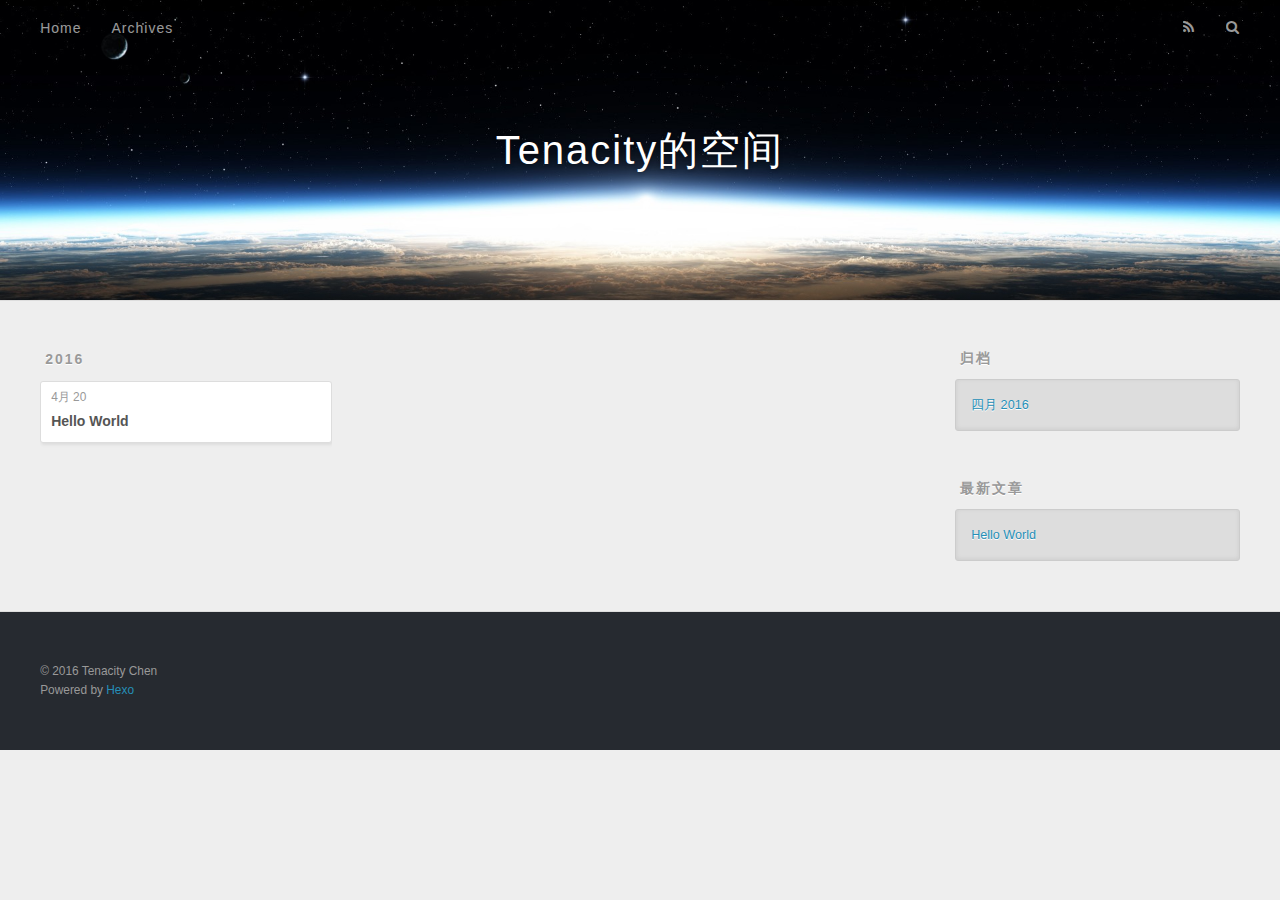
==== archives/index.html @ a47af1fb "Site updated: 2016-04-20 09:04:27" ====
<!DOCTYPE html>
<html>
<head>
  <meta charset="utf-8">
  
  <title>归档 | Tenacity的空间</title>
  <meta name="viewport" content="width=device-width, initial-scale=1, maximum-scale=1">
  <meta name="description">
<meta property="og:type" content="website">
<meta property="og:title" content="Tenacity的空间">
<meta property="og:url" content="http://yoursite.com/archives/index.html">
<meta property="og:site_name" content="Tenacity的空间">
<meta property="og:description">
<meta name="twitter:card" content="summary">
<meta name="twitter:title" content="Tenacity的空间">
<meta name="twitter:description">
  
    <link rel="alternate" href="/atom.xml" title="Tenacity的空间" type="application/atom+xml">
  
  
    <link rel="icon" href="/favicon.png">
  
  
    <link href="//fonts.googleapis.com/css?family=Source+Code+Pro" rel="stylesheet" type="text/css">
  
  <link rel="stylesheet" href="/css/style.css">
  

</head>

<body>
  <div id="container">
    <div id="wrap">
      <header id="header">
  <div id="banner"></div>
  <div id="header-outer" class="outer">
    <div id="header-title" class="inner">
      <h1 id="logo-wrap">
        <a href="/" id="logo">Tenacity的空间</a>
      </h1>
      
    </div>
    <div id="header-inner" class="inner">
      <nav id="main-nav">
        <a id="main-nav-toggle" class="nav-icon"></a>
        
          <a class="main-nav-link" href="/">Home</a>
        
          <a class="main-nav-link" href="/archives">Archives</a>
        
      </nav>
      <nav id="sub-nav">
        
          <a id="nav-rss-link" class="nav-icon" href="/atom.xml" title="RSS Feed"></a>
        
        <a id="nav-search-btn" class="nav-icon" title="搜索"></a>
      </nav>
      <div id="search-form-wrap">
        <form action="//google.com/search" method="get" accept-charset="UTF-8" class="search-form"><input type="search" name="q" results="0" class="search-form-input" placeholder="Search"><button type="submit" class="search-form-submit">&#xF002;</button><input type="hidden" name="sitesearch" value="http://yoursite.com"></form>
      </div>
    </div>
  </div>
</header>
      <div class="outer">
        <section id="main">
  
  
    
    
      
      
      <section class="archives-wrap">
        <div class="archive-year-wrap">
          <a href="/archives/2016" class="archive-year">2016</a>
        </div>
        <div class="archives">
    
    <article class="archive-article archive-type-post">
  <div class="archive-article-inner">
    <header class="archive-article-header">
      <a href="/2016/04/20/hello-world/" class="archive-article-date">
  <time datetime="2016-04-20T00:55:07.833Z" itemprop="datePublished">4月 20</time>
</a>
      
  
    <h1 itemprop="name">
      <a class="archive-article-title" href="/2016/04/20/hello-world/">Hello World</a>
    </h1>
  

    </header>
  </div>
</article>
  
  
    </div></section>
  

</section>
        
          <aside id="sidebar">
  
    

  
    

  
    
  
    
  <div class="widget-wrap">
    <h3 class="widget-title">归档</h3>
    <div class="widget">
      <ul class="archive-list"><li class="archive-list-item"><a class="archive-list-link" href="/archives/2016/04/">四月 2016</a></li></ul>
    </div>
  </div>


  
    
  <div class="widget-wrap">
    <h3 class="widget-title">最新文章</h3>
    <div class="widget">
      <ul>
        
          <li>
            <a href="/2016/04/20/hello-world/">Hello World</a>
          </li>
        
      </ul>
    </div>
  </div>

  
</aside>
        
      </div>
      <footer id="footer">
  
  <div class="outer">
    <div id="footer-info" class="inner">
      &copy; 2016 Tenacity Chen<br>
      Powered by <a href="http://hexo.io/" target="_blank">Hexo</a>
    </div>
  </div>
</footer>
    </div>
    <nav id="mobile-nav">
  
    <a href="/" class="mobile-nav-link">Home</a>
  
    <a href="/archives" class="mobile-nav-link">Archives</a>
  
</nav>
    

<script src="//ajax.googleapis.com/ajax/libs/jquery/2.0.3/jquery.min.js"></script>


  <link rel="stylesheet" href="/fancybox/jquery.fancybox.css">
  <script src="/fancybox/jquery.fancybox.pack.js"></script>


<script src="/js/script.js"></script>

  </div>
</body>
</html>
---- css/style.css ----
body {
  width: 100%;
}
body:before,
body:after {
  content: "";
  display: table;
}
body:after {
  clear: both;
}
html,
body,
div,
span,
applet,
object,
iframe,
h1,
h2,
h3,
h4,
h5,
h6,
p,
blockquote,
pre,
a,
abbr,
acronym,
address,
big,
cite,
code,
del,
dfn,
em,
img,
ins,
kbd,
q,
s,
samp,
small,
strike,
strong,
sub,
sup,
tt,
var,
dl,
dt,
dd,
ol,
ul,
li,
fieldset,
form,
label,
legend,
table,
caption,
tbody,
tfoot,
thead,
tr,
th,
td {
  margin: 0;
  padding: 0;
  border: 0;
  outline: 0;
  font-weight: inherit;
  font-style: inherit;
  font-family: inherit;
  font-size: 100%;
  vertical-align: baseline;
}
body {
  line-height: 1;
  color: #000;
  background: #fff;
}
ol,
ul {
  list-style: none;
}
table {
  border-collapse: separate;
  border-spacing: 0;
  vertical-align: middle;
}
caption,
th,
td {
  text-align: left;
  font-weight: normal;
  vertical-align: middle;
}
a img {
  border: none;
}
input,
button {
  margin: 0;
  padding: 0;
}
input::-moz-focus-inner,
button::-moz-focus-inner {
  border: 0;
  padding: 0;
}
@font-face {
  font-family: FontAwesome;
  font-style: normal;
  font-weight: normal;
  src: url("fonts/fontawesome-webfont.eot?v=#4.0.3");
  src: url("fonts/fontawesome-webfont.eot?#iefix&v=#4.0.3") format("embedded-opentype"), url("fonts/fontawesome-webfont.woff?v=#4.0.3") format("woff"), url("fonts/fontawesome-webfont.ttf?v=#4.0.3") format("truetype"), url("fonts/fontawesome-webfont.svg#fontawesomeregular?v=#4.0.3") format("svg");
}
html,
body,
#container {
  height: 100%;
}
body {
  background: #eee;
  font: 14px "Helvetica Neue", Helvetica, Arial, sans-serif;
  -webkit-text-size-adjust: 100%;
}
.outer {
  max-width: 1220px;
  margin: 0 auto;
  padding: 0 20px;
}
.outer:before,
.outer:after {
  content: "";
  display: table;
}
.outer:after {
  clear: both;
}
.inner {
  display: inline;
  float: left;
  width: 98.33333333333333%;
  margin: 0 0.833333333333333%;
}
.left,
.alignleft {
  float: left;
}
.right,
.alignright {
  float: right;
}
.clear {
  clear: both;
}
#container {
  position: relative;
}
.mobile-nav-on {
  overflow: hidden;
}
#wrap {
  height: 100%;
  width: 100%;
  position: absolute;
  top: 0;
  left: 0;
  -webkit-transition: 0.2s ease-out;
  -moz-transition: 0.2s ease-out;
  -ms-transition: 0.2s ease-out;
  transition: 0.2s ease-out;
  z-index: 1;
  background: #eee;
}
.mobile-nav-on #wrap {
  left: 280px;
}
@media screen and (min-width: 768px) {
  #main {
    display: inline;
    float: left;
    width: 73.33333333333333%;
    margin: 0 0.833333333333333%;
  }
}
.article-date,
.article-category-link,
.archive-year,
.widget-title {
  text-decoration: none;
  text-transform: uppercase;
  letter-spacing: 2px;
  color: #999;
  margin-bottom: 1em;
  margin-left: 5px;
  line-height: 1em;
  text-shadow: 0 1px #fff;
  font-weight: bold;
}
.article-inner,
.archive-article-inner {
  background: #fff;
  -webkit-box-shadow: 1px 2px 3px #ddd;
  box-shadow: 1px 2px 3px #ddd;
  border: 1px solid #ddd;
  -webkit-border-radius: 3px;
  border-radius: 3px;
}
.article-entry h1,
.widget h1 {
  font-size: 2em;
}
.article-entry h2,
.widget h2 {
  font-size: 1.5em;
}
.article-entry h3,
.widget h3 {
  font-size: 1.3em;
}
.article-entry h4,
.widget h4 {
  font-size: 1.2em;
}
.article-entry h5,
.widget h5 {
  font-size: 1em;
}
.article-entry h6,
.widget h6 {
  font-size: 1em;
  color: #999;
}
.article-entry hr,
.widget hr {
  border: 1px dashed #ddd;
}
.article-entry strong,
.widget strong {
  font-weight: bold;
}
.article-entry em,
.widget em,
.article-entry cite,
.widget cite {
  font-style: italic;
}
.article-entry sup,
.widget sup,
.article-entry sub,
.widget sub {
  font-size: 0.75em;
  line-height: 0;
  position: relative;
  vertical-align: baseline;
}
.article-entry sup,
.widget sup {
  top: -0.5em;
}
.article-entry sub,
.widget sub {
  bottom: -0.2em;
}
.article-entry small,
.widget small {
  font-size: 0.85em;
}
.article-entry acronym,
.widget acronym,
.article-entry abbr,
.widget abbr {
  border-bottom: 1px dotted;
}
.article-entry ul,
.widget ul,
.article-entry ol,
.widget ol,
.article-entry dl,
.widget dl {
  margin: 0 20px;
  line-height: 1.6em;
}
.article-entry ul ul,
.widget ul ul,
.article-entry ol ul,
.widget ol ul,
.article-entry ul ol,
.widget ul ol,
.article-entry ol ol,
.widget ol ol {
  margin-top: 0;
  margin-bottom: 0;
}
.article-entry ul,
.widget ul {
  list-style: disc;
}
.article-entry ol,
.widget ol {
  list-style: decimal;
}
.article-entry dt,
.widget dt {
  font-weight: bold;
}
#header {
  height: 300px;
  position: relative;
  border-bottom: 1px solid #ddd;
}
#header:before,
#header:after {
  content: "";
  position: absolute;
  left: 0;
  right: 0;
  height: 40px;
}
#header:before {
  top: 0;
  background: -webkit-linear-gradient(rgba(0,0,0,0.2), transparent);
  background: -moz-linear-gradient(rgba(0,0,0,0.2), transparent);
  background: -ms-linear-gradient(rgba(0,0,0,0.2), transparent);
  background: linear-gradient(rgba(0,0,0,0.2), transparent);
}
#header:after {
  bottom: 0;
  background: -webkit-linear-gradient(transparent, rgba(0,0,0,0.2));
  background: -moz-linear-gradient(transparent, rgba(0,0,0,0.2));
  background: -ms-linear-gradient(transparent, rgba(0,0,0,0.2));
  background: linear-gradient(transparent, rgba(0,0,0,0.2));
}
#header-outer {
  height: 100%;
  position: relative;
}
#header-inner {
  position: relative;
  overflow: hidden;
}
#banner {
  position: absolute;
  top: 0;
  left: 0;
  width: 100%;
  height: 100%;
  background: url("images/banner.jpg") center #000;
  -webkit-background-size: cover;
  -moz-background-size: cover;
  background-size: cover;
  z-index: -1;
}
#header-title {
  text-align: center;
  height: 40px;
  position: absolute;
  top: 50%;
  left: 0;
  margin-top: -20px;
}
#logo,
#subtitle {
  text-decoration: none;
  color: #fff;
  font-weight: 300;
  text-shadow: 0 1px 4px rgba(0,0,0,0.3);
}
#logo {
  font-size: 40px;
  line-height: 40px;
  letter-spacing: 2px;
}
#subtitle {
  font-size: 16px;
  line-height: 16px;
  letter-spacing: 1px;
}
#subtitle-wrap {
  margin-top: 16px;
}
#main-nav {
  float: left;
  margin-left: -15px;
}
.nav-icon,
.main-nav-link {
  float: left;
  color: #fff;
  opacity: 0.6;
  text-decoration: none;
  text-shadow: 0 1px rgba(0,0,0,0.2);
  -webkit-transition: opacity 0.2s;
  -moz-transition: opacity 0.2s;
  -ms-transition: opacity 0.2s;
  transition: opacity 0.2s;
  display: block;
  padding: 20px 15px;
}
.nav-icon:hover,
.main-nav-link:hover {
  opacity: 1;
}
.nav-icon {
  font-family: FontAwesome;
  text-align: center;
  font-size: 14px;
  width: 14px;
  height: 14px;
  padding: 20px 15px;
  position: relative;
  cursor: pointer;
}
.main-nav-link {
  font-weight: 300;
  letter-spacing: 1px;
}
@media screen and (max-width: 479px) {
  .main-nav-link {
    display: none;
  }
}
#main-nav-toggle {
  display: none;
}
#main-nav-toggle:before {
  content: "\f0c9";
}
@media screen and (max-width: 479px) {
  #main-nav-toggle {
    display: block;
  }
}
#sub-nav {
  float: right;
  margin-right: -15px;
}
#nav-rss-link:before {
  content: "\f09e";
}
#nav-search-btn:before {
  content: "\f002";
}
#search-form-wrap {
  position: absolute;
  top: 15px;
  width: 150px;
  height: 30px;
  right: -150px;
  opacity: 0;
  -webkit-transition: 0.2s ease-out;
  -moz-transition: 0.2s ease-out;
  -ms-transition: 0.2s ease-out;
  transition: 0.2s ease-out;
}
#search-form-wrap.on {
  opacity: 1;
  right: 0;
}
@media screen and (max-width: 479px) {
  #search-form-wrap {
    width: 100%;
    right: -100%;
  }
}
.search-form {
  position: absolute;
  top: 0;
  left: 0;
  right: 0;
  background: #fff;
  padding: 5px 15px;
  -webkit-border-radius: 15px;
  border-radius: 15px;
  -webkit-box-shadow: 0 0 10px rgba(0,0,0,0.3);
  box-shadow: 0 0 10px rgba(0,0,0,0.3);
}
.search-form-input {
  border: none;
  background: none;
  color: #555;
  width: 100%;
  font: 13px "Helvetica Neue", Helvetica, Arial, sans-serif;
  outline: none;
}
.search-form-input::-webkit-search-results-decoration,
.search-form-input::-webkit-search-cancel-button {
  -webkit-appearance: none;
}
.search-form-submit {
  position: absolute;
  top: 50%;
  right: 10px;
  margin-top: -7px;
  font: 13px FontAwesome;
  border: none;
  background: none;
  color: #bbb;
  cursor: pointer;
}
.search-form-submit:hover,
.search-form-submit:focus {
  color: #777;
}
.article {
  margin: 50px 0;
}
.article-inner {
  overflow: hidden;
}
.article-meta:before,
.article-meta:after {
  content: "";
  display: table;
}
.article-meta:after {
  clear: both;
}
.article-date {
  float: left;
}
.article-category {
  float: left;
  line-height: 1em;
  color: #ccc;
  text-shadow: 0 1px #fff;
  margin-left: 8px;
}
.article-category:before {
  content: "\2022";
}
.article-category-link {
  margin: 0 12px 1em;
}
.article-header {
  padding: 20px 20px 0;
}
.article-title {
  text-decoration: none;
  font-size: 2em;
  font-weight: bold;
  color: #555;
  line-height: 1.1em;
  -webkit-transition: color 0.2s;
  -moz-transition: color 0.2s;
  -ms-transition: color 0.2s;
  transition: color 0.2s;
}
a.article-title:hover {
  color: #258fb8;
}
.article-entry {
  color: #555;
  padding: 0 20px;
}
.article-entry:before,
.article-entry:after {
  content: "";
  display: table;
}
.article-entry:after {
  clear: both;
}
.article-entry p,
.article-entry table {
  line-height: 1.6em;
  margin: 1.6em 0;
}
.article-entry h1,
.article-entry h2,
.article-entry h3,
.article-entry h4,
.article-entry h5,
.article-entry h6 {
  font-weight: bold;
}
.article-entry h1,
.article-entry h2,
.article-entry h3,
.article-entry h4,
.article-entry h5,
.article-entry h6 {
  line-height: 1.1em;
  margin: 1.1em 0;
}
.article-entry a {
  color: #258fb8;
  text-decoration: none;
}
.article-entry a:hover {
  text-decoration: underline;
}
.article-entry ul,
.article-entry ol,
.article-entry dl {
  margin-top: 1.6em;
  margin-bottom: 1.6em;
}
.article-entry img,
.article-entry video {
  max-width: 100%;
  height: auto;
  display: block;
  margin: auto;
}
.article-entry iframe {
  border: none;
}
.article-entry table {
  width: 100%;
  border-collapse: collapse;
  border-spacing: 0;
}
.article-entry th {
  font-weight: bold;
  border-bottom: 3px solid #ddd;
  padding-bottom: 0.5em;
}
.article-entry td {
  border-bottom: 1px solid #ddd;
  padding: 10px 0;
}
.article-entry blockquote {
  font-family: Georgia, "Times New Roman", serif;
  font-size: 1.4em;
  margin: 1.6em 20px;
  text-align: center;
}
.article-entry blockquote footer {
  font-size: 14px;
  margin: 1.6em 0;
  font-family: "Helvetica Neue", Helvetica, Arial, sans-serif;
}
.article-entry blockquote footer cite:before {
  content: "—";
  padding: 0 0.5em;
}
.article-entry .pullquote {
  text-align: left;
  width: 45%;
  margin: 0;
}
.article-entry .pullquote.left {
  margin-left: 0.5em;
  margin-right: 1em;
}
.article-entry .pullquote.right {
  margin-right: 0.5em;
  margin-left: 1em;
}
.article-entry .caption {
  color: #999;
  display: block;
  font-size: 0.9em;
  margin-top: 0.5em;
  position: relative;
  text-align: center;
}
.article-entry .video-container {
  position: relative;
  padding-top: 56.25%;
  height: 0;
  overflow: hidden;
}
.article-entry .video-container iframe,
.article-entry .video-container object,
.article-entry .video-container embed {
  position: absolute;
  top: 0;
  left: 0;
  width: 100%;
  height: 100%;
  margin-top: 0;
}
.article-more-link a {
  display: inline-block;
  line-height: 1em;
  padding: 6px 15px;
  -webkit-border-radius: 15px;
  border-radius: 15px;
  background: #eee;
  color: #999;
  text-shadow: 0 1px #fff;
  text-decoration: none;
}
.article-more-link a:hover {
  background: #258fb8;
  color: #fff;
  text-decoration: none;
  text-shadow: 0 1px #1e7293;
}
.article-footer {
  font-size: 0.85em;
  line-height: 1.6em;
  border-top: 1px solid #ddd;
  padding-top: 1.6em;
  margin: 0 20px 20px;
}
.article-footer:before,
.article-footer:after {
  content: "";
  display: table;
}
.article-footer:after {
  clear: both;
}
.article-footer a {
  color: #999;
  text-decoration: none;
}
.article-footer a:hover {
  color: #555;
}
.article-tag-list-item {
  float: left;
  margin-right: 10px;
}
.article-tag-list-link:before {
  content: "#";
}
.article-comment-link {
  float: right;
}
.article-comment-link:before {
  content: "\f075";
  font-family: FontAwesome;
  padding-right: 8px;
}
.article-share-link {
  cursor: pointer;
  float: right;
  margin-left: 20px;
}
.article-share-link:before {
  content: "\f064";
  font-family: FontAwesome;
  padding-right: 6px;
}
#article-nav {
  position: relative;
}
#article-nav:before,
#article-nav:after {
  content: "";
  display: table;
}
#article-nav:after {
  clear: both;
}
@media screen and (min-width: 768px) {
  #article-nav {
    margin: 50px 0;
  }
  #article-nav:before {
    width: 8px;
    height: 8px;
    position: absolute;
    top: 50%;
    left: 50%;
    margin-top: -4px;
    margin-left: -4px;
    content: "";
    -webkit-border-radius: 50%;
    border-radius: 50%;
    background: #ddd;
    -webkit-box-shadow: 0 1px 2px #fff;
    box-shadow: 0 1px 2px #fff;
  }
}
.article-nav-link-wrap {
  text-decoration: none;
  text-shadow: 0 1px #fff;
  color: #999;
  -webkit-box-sizing: border-box;
  -moz-box-sizing: border-box;
  box-sizing: border-box;
  margin-top: 50px;
  text-align: center;
  display: block;
}
.article-nav-link-wrap:hover {
  color: #555;
}
@media screen and (min-width: 768px) {
  .article-nav-link-wrap {
    width: 50%;
    margin-top: 0;
  }
}
@media screen and (min-width: 768px) {
  #article-nav-newer {
    float: left;
    text-align: right;
    padding-right: 20px;
  }
}
@media screen and (min-width: 768px) {
  #article-nav-older {
    float: right;
    text-align: left;
    padding-left: 20px;
  }
}
.article-nav-caption {
  text-transform: uppercase;
  letter-spacing: 2px;
  color: #ddd;
  line-height: 1em;
  font-weight: bold;
}
#article-nav-newer .article-nav-caption {
  margin-right: -2px;
}
.article-nav-title {
  font-size: 0.85em;
  line-height: 1.6em;
  margin-top: 0.5em;
}
.article-share-box {
  position: absolute;
  display: none;
  background: #fff;
  -webkit-box-shadow: 1px 2px 10px rgba(0,0,0,0.2);
  box-shadow: 1px 2px 10px rgba(0,0,0,0.2);
  -webkit-border-radius: 3px;
  border-radius: 3px;
  margin-left: -145px;
  overflow: hidden;
  z-index: 1;
}
.article-share-box.on {
  display: block;
}
.article-share-input {
  width: 100%;
  background: none;
  -webkit-box-sizing: border-box;
  -moz-box-sizing: border-box;
  box-sizing: border-box;
  font: 14px "Helvetica Neue", Helvetica, Arial, sans-serif;
  padding: 0 15px;
  color: #555;
  outline: none;
  border: 1px solid #ddd;
  -webkit-border-radius: 3px 3px 0 0;
  border-radius: 3px 3px 0 0;
  height: 36px;
  line-height: 36px;
}
.article-share-links {
  background: #eee;
}
.article-share-links:before,
.article-share-links:after {
  content: "";
  display: table;
}
.article-share-links:after {
  clear: both;
}
.article-share-twitter,
.article-share-facebook,
.article-share-pinterest,
.article-share-google {
  width: 50px;
  height: 36px;
  display: block;
  float: left;
  position: relative;
  color: #999;
  text-shadow: 0 1px #fff;
}
.article-share-twitter:before,
.article-share-facebook:before,
.article-share-pinterest:before,
.article-share-google:before {
  font-size: 20px;
  font-family: FontAwesome;
  width: 20px;
  height: 20px;
  position: absolute;
  top: 50%;
  left: 50%;
  margin-top: -10px;
  margin-left: -10px;
  text-align: center;
}
.article-share-twitter:hover,
.article-share-facebook:hover,
.article-share-pinterest:hover,
.article-share-google:hover {
  color: #fff;
}
.article-share-twitter:before {
  content: "\f099";
}
.article-share-twitter:hover {
  background: #00aced;
  text-shadow: 0 1px #008abe;
}
.article-share-facebook:before {
  content: "\f09a";
}
.article-share-facebook:hover {
  background: #3b5998;
  text-shadow: 0 1px #2f477a;
}
.article-share-pinterest:before {
  content: "\f0d2";
}
.article-share-pinterest:hover {
  background: #cb2027;
  text-shadow: 0 1px #a21a1f;
}
.article-share-google:before {
  content: "\f0d5";
}
.article-share-google:hover {
  background: #dd4b39;
  text-shadow: 0 1px #be3221;
}
.article-gallery {
  background: #000;
  position: relative;
}
.article-gallery-photos {
  position: relative;
  overflow: hidden;
}
.article-gallery-img {
  display: none;
  max-width: 100%;
}
.article-gallery-img:first-child {
  display: block;
}
.article-gallery-img.loaded {
  position: absolute;
  display: block;
}
.article-gallery-img img {
  display: block;
  max-width: 100%;
  margin: 0 auto;
}
#comments {
  background: #fff;
  -webkit-box-shadow: 1px 2px 3px #ddd;
  box-shadow: 1px 2px 3px #ddd;
  padding: 20px;
  border: 1px solid #ddd;
  -webkit-border-radius: 3px;
  border-radius: 3px;
  margin: 50px 0;
}
#comments a {
  color: #258fb8;
}
.archives-wrap {
  margin: 50px 0;
}
.archives:before,
.archives:after {
  content: "";
  display: table;
}
.archives:after {
  clear: both;
}
.archive-year-wrap {
  margin-bottom: 1em;
}
.archives {
  -webkit-column-gap: 10px;
  -moz-column-gap: 10px;
  column-gap: 10px;
}
@media screen and (min-width: 480px) and (max-width: 767px) {
  .archives {
    -webkit-column-count: 2;
    -moz-column-count: 2;
    column-count: 2;
  }
}
@media screen and (min-width: 768px) {
  .archives {
    -webkit-column-count: 3;
    -moz-column-count: 3;
    column-count: 3;
  }
}
.archive-article {
  -webkit-column-break-inside: avoid;
  page-break-inside: avoid;
  overflow: hidden;
  break-inside: avoid-column;
}
.archive-article-inner {
  padding: 10px;
  margin-bottom: 15px;
}
.archive-article-title {
  text-decoration: none;
  font-weight: bold;
  color: #555;
  -webkit-transition: color 0.2s;
  -moz-transition: color 0.2s;
  -ms-transition: color 0.2s;
  transition: color 0.2s;
  line-height: 1.6em;
}
.archive-article-title:hover {
  color: #258fb8;
}
.archive-article-footer {
  margin-top: 1em;
}
.archive-article-date {
  color: #999;
  text-decoration: none;
  font-size: 0.85em;
  line-height: 1em;
  margin-bottom: 0.5em;
  display: block;
}
#page-nav {
  margin: 50px auto;
  background: #fff;
  -webkit-box-shadow: 1px 2px 3px #ddd;
  box-shadow: 1px 2px 3px #ddd;
  border: 1px solid #ddd;
  -webkit-border-radius: 3px;
  border-radius: 3px;
  text-align: center;
  color: #999;
  overflow: hidden;
}
#page-nav:before,
#page-nav:after {
  content: "";
  display: table;
}
#page-nav:after {
  clear: both;
}
#page-nav a,
#page-nav span {
  padding: 10px 20px;
  line-height: 1;
  height: 2ex;
}
#page-nav a {
  color: #999;
  text-decoration: none;
}
#page-nav a:hover {
  background: #999;
  color: #fff;
}
#page-nav .prev {
  float: left;
}
#page-nav .next {
  float: right;
}
#page-nav .page-number {
  display: inline-block;
}
@media screen and (max-width: 479px) {
  #page-nav .page-number {
    display: none;
  }
}
#page-nav .current {
  color: #555;
  font-weight: bold;
}
#page-nav .space {
  color: #ddd;
}
#footer {
  background: #262a30;
  padding: 50px 0;
  border-top: 1px solid #ddd;
  color: #999;
}
#footer a {
  color: #258fb8;
  text-decoration: none;
}
#footer a:hover {
  text-decoration: underline;
}
#footer-info {
  line-height: 1.6em;
  font-size: 0.85em;
}
.article-entry pre,
.article-entry .highlight {
  background: #2d2d2d;
  margin: 0 -20px;
  padding: 15px 20px;
  border-style: solid;
  border-color: #ddd;
  border-width: 1px 0;
  overflow: auto;
  color: #ccc;
  line-height: 22.400000000000002px;
}
.article-entry .highlight .gutter pre,
.article-entry .gist .gist-file .gist-data .line-numbers {
  color: #666;
  font-size: 0.85em;
}
.article-entry pre,
.article-entry code {
  font-family: "Source Code Pro", Consolas, Monaco, Menlo, Consolas, monospace;
}
.article-entry code {
  background: #eee;
  text-shadow: 0 1px #fff;
  padding: 0 0.3em;
}
.article-entry pre code {
  background: none;
  text-shadow: none;
  padding: 0;
}
.article-entry .highlight pre {
  border: none;
  margin: 0;
  padding: 0;
}
.article-entry .highlight table {
  margin: 0;
  width: auto;
}
.article-entry .highlight td {
  border: none;
  padding: 0;
}
.article-entry .highlight figcaption {
  font-size: 0.85em;
  color: #999;
  line-height: 1em;
  margin-bottom: 1em;
}
.article-entry .highlight figcaption:before,
.article-entry .highlight figcaption:after {
  content: "";
  display: table;
}
.article-entry .highlight figcaption:after {
  clear: both;
}
.article-entry .highlight figcaption a {
  float: right;
}
.article-entry .highlight .gutter pre {
  text-align: right;
  padding-right: 20px;
}
.article-entry .highlight .line {
  height: 22.400000000000002px;
}
.article-entry .highlight .line.marked {
  background: #515151;
}
.article-entry .gist {
  margin: 0 -20px;
  border-style: solid;
  border-color: #ddd;
  border-width: 1px 0;
  background: #2d2d2d;
  padding: 15px 20px 15px 0;
}
.article-entry .gist .gist-file {
  border: none;
  font-family: "Source Code Pro", Consolas, Monaco, Menlo, Consolas, monospace;
  margin: 0;
}
.article-entry .gist .gist-file .gist-data {
  background: none;
  border: none;
}
.article-entry .gist .gist-file .gist-data .line-numbers {
  background: none;
  border: none;
  padding: 0 20px 0 0;
}
.article-entry .gist .gist-file .gist-data .line-data {
  padding: 0 !important;
}
.article-entry .gist .gist-file .highlight {
  margin: 0;
  padding: 0;
  border: none;
}
.article-entry .gist .gist-file .gist-meta {
  background: #2d2d2d;
  color: #999;
  font: 0.85em "Helvetica Neue", Helvetica, Arial, sans-serif;
  text-shadow: 0 0;
  padding: 0;
  margin-top: 1em;
  margin-left: 20px;
}
.article-entry .gist .gist-file .gist-meta a {
  color: #258fb8;
  font-weight: normal;
}
.article-entry .gist .gist-file .gist-meta a:hover {
  text-decoration: underline;
}
pre .comment,
pre .title {
  color: #999;
}
pre .variable,
pre .attribute,
pre .tag,
pre .regexp,
pre .ruby .constant,
pre .xml .tag .title,
pre .xml .pi,
pre .xml .doctype,
pre .html .doctype,
pre .css .id,
pre .css .class,
pre .css .pseudo {
  color: #f2777a;
}
pre .number,
pre .preprocessor,
pre .built_in,
pre .literal,
pre .params,
pre .constant {
  color: #f99157;
}
pre .class,
pre .ruby .class .title,
pre .css .rules .attribute {
  color: #9c9;
}
pre .string,
pre .value,
pre .inheritance,
pre .header,
pre .ruby .symbol,
pre .xml .cdata {
  color: #9c9;
}
pre .css .hexcolor {
  color: #6cc;
}
pre .function,
pre .python .decorator,
pre .python .title,
pre .ruby .function .title,
pre .ruby .title .keyword,
pre .perl .sub,
pre .javascript .title,
pre .coffeescript .title {
  color: #69c;
}
pre .keyword,
pre .javascript .function {
  color: #c9c;
}
@media screen and (max-width: 479px) {
  #mobile-nav {
    position: absolute;
    top: 0;
    left: 0;
    width: 280px;
    height: 100%;
    background: #191919;
    border-right: 1px solid #fff;
  }
}
@media screen and (max-width: 479px) {
  .mobile-nav-link {
    display: block;
    color: #999;
    text-decoration: none;
    padding: 15px 20px;
    font-weight: bold;
  }
  .mobile-nav-link:hover {
    color: #fff;
  }
}
@media screen and (min-width: 768px) {
  #sidebar {
    display: inline;
    float: left;
    width: 23.333333333333332%;
    margin: 0 0.833333333333333%;
  }
}
.widget-wrap {
  margin: 50px 0;
}
.widget {
  color: #777;
  text-shadow: 0 1px #fff;
  background: #ddd;
  -webkit-box-shadow: 0 -1px 4px #ccc inset;
  box-shadow: 0 -1px 4px #ccc inset;
  border: 1px solid #ccc;
  padding: 15px;
  -webkit-border-radius: 3px;
  border-radius: 3px;
}
.widget a {
  color: #258fb8;
  text-decoration: none;
}
.widget a:hover {
  text-decoration: underline;
}
.widget ul ul,
.widget ol ul,
.widget dl ul,
.widget ul ol,
.widget ol ol,
.widget dl ol,
.widget ul dl,
.widget ol dl,
.widget dl dl {
  margin-left: 15px;
  list-style: disc;
}
.widget {
  line-height: 1.6em;
  word-wrap: break-word;
  font-size: 0.9em;
}
.widget ul,
.widget ol {
  list-style: none;
  margin: 0;
}
.widget ul ul,
.widget ol ul,
.widget ul ol,
.widget ol ol {
  margin: 0 20px;
}
.widget ul ul,
.widget ol ul {
  list-style: disc;
}
.widget ul ol,
.widget ol ol {
  list-style: decimal;
}
.category-list-count,
.tag-list-count,
.archive-list-count {
  padding-left: 5px;
  color: #999;
  font-size: 0.85em;
}
.category-list-count:before,
.tag-list-count:before,
.archive-list-count:before {
  content: "(";
}
.category-list-count:after,
.tag-list-count:after,
.archive-list-count:after {
  content: ")";
}
.tagcloud a {
  margin-right: 5px;
  display: inline-block;
}
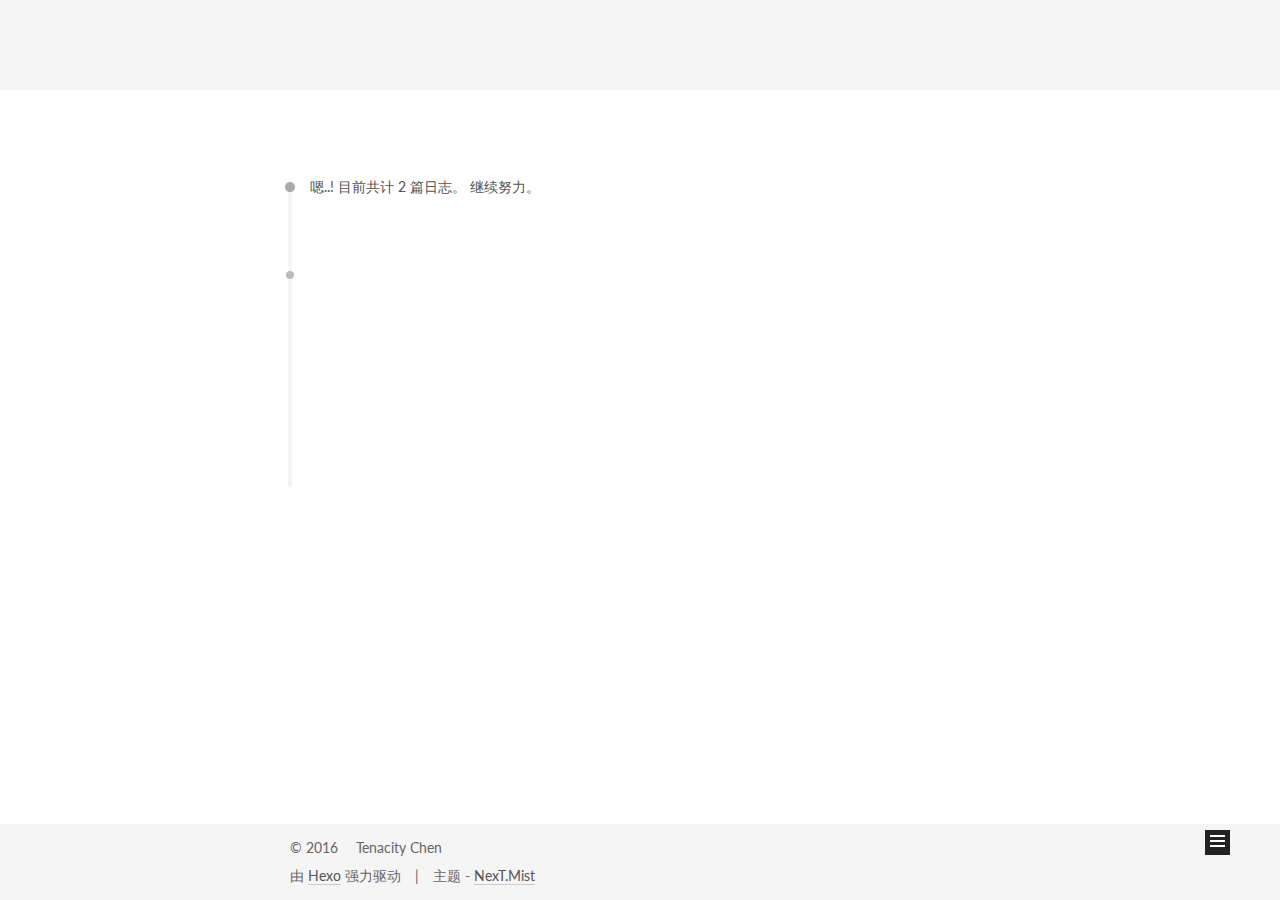
==== commit 42c342e1: "Site updated: 2016-04-20 10:31:11" ====
--- a/archives/index.html
+++ b/archives/index.html
@@ -1,11 +1,86 @@
-<!DOCTYPE html>
-<html>
+<!doctype html>
+
+
+
+  
+
+
+<html class="theme-next mist use-motion">
 <head>
-  <meta charset="utf-8">
-  
-  <title>归档 | Tenacity的空间</title>
-  <meta name="viewport" content="width=device-width, initial-scale=1, maximum-scale=1">
-  <meta name="description">
+  <meta charset="UTF-8"/>
+<meta http-equiv="X-UA-Compatible" content="IE=edge,chrome=1" />
+<meta name="viewport" content="width=device-width, initial-scale=1, maximum-scale=1"/>
+
+
+
+<meta http-equiv="Cache-Control" content="no-transform" />
+<meta http-equiv="Cache-Control" content="no-siteapp" />
+
+
+
+
+
+
+
+
+
+
+
+
+  <link href="/vendors/fancybox/source/jquery.fancybox.css?v=2.1.5" rel="stylesheet" type="text/css"/>
+
+
+
+
+  
+  
+  
+  
+
+  
+    
+    
+  
+
+  
+
+  
+
+  
+
+  
+
+  
+    
+    
+    <link href="//fonts.googleapis.com/css?family=Lato:300,300italic,400,400italic,700,700italic&subset=latin,latin-ext" rel="stylesheet" type="text/css">
+  
+
+
+
+
+<link href="/vendors/font-awesome/css/font-awesome.min.css?v=4.4.0" rel="stylesheet" type="text/css" />
+
+<link href="/css/main.css?v=5.0.1" rel="stylesheet" type="text/css" />
+
+
+  <meta name="keywords" content="Hexo, NexT" />
+
+
+
+
+
+
+
+
+  <link rel="shortcut icon" type="image/x-icon" href="/favicon.ico?v=5.0.1" />
+
+
+
+
+
+
+<meta name="description">
 <meta property="og:type" content="website">
 <meta property="og:title" content="Tenacity的空间">
 <meta property="og:url" content="http://yoursite.com/archives/index.html">
@@ -14,156 +89,407 @@
 <meta name="twitter:card" content="summary">
 <meta name="twitter:title" content="Tenacity的空间">
 <meta name="twitter:description">
-  
-    <link rel="alternate" href="/atom.xml" title="Tenacity的空间" type="application/atom+xml">
-  
-  
-    <link rel="icon" href="/favicon.png">
-  
-  
-    <link href="//fonts.googleapis.com/css?family=Source+Code+Pro" rel="stylesheet" type="text/css">
-  
-  <link rel="stylesheet" href="/css/style.css">
-  
-
+
+
+
+<script type="text/javascript" id="hexo.configuration">
+  var NexT = window.NexT || {};
+  var CONFIG = {
+    scheme: 'Mist',
+    sidebar: {"position":"left","display":"post"},
+    fancybox: true,
+    motion: true,
+    duoshuo: {
+      userId: 0,
+      author: '博主'
+    }
+  };
+</script>
+
+  <title> 归档 | Tenacity的空间 </title>
 </head>
 
-<body>
-  <div id="container">
-    <div id="wrap">
-      <header id="header">
-  <div id="banner"></div>
-  <div id="header-outer" class="outer">
-    <div id="header-title" class="inner">
-      <h1 id="logo-wrap">
-        <a href="/" id="logo">Tenacity的空间</a>
+<body itemscope itemtype="http://schema.org/WebPage" lang="zh-Hans">
+
+  
+
+
+
+
+
+
+
+
+
+
+  
+  
+    
+  
+
+  <div class="container one-collumn sidebar-position-left  page-archive  ">
+    <div class="headband"></div>
+
+    <header id="header" class="header" itemscope itemtype="http://schema.org/WPHeader">
+      <div class="header-inner"><div class="site-meta ">
+  
+
+  <div class="custom-logo-site-title">
+    <a href="/"  class="brand" rel="start">
+      <span class="logo-line-before"><i></i></span>
+      <span class="site-title">Tenacity的空间</span>
+      <span class="logo-line-after"><i></i></span>
+    </a>
+  </div>
+  <p class="site-subtitle">时刻准备着，迎接生活中随时而来的挑战。</p>
+</div>
+
+<div class="site-nav-toggle">
+  <button>
+    <span class="btn-bar"></span>
+    <span class="btn-bar"></span>
+    <span class="btn-bar"></span>
+  </button>
+</div>
+
+<nav class="site-nav">
+  
+
+  
+    <ul id="menu" class="menu">
+      
+        
+        <li class="menu-item menu-item-home">
+          <a href="/" rel="section">
+            
+              <i class="menu-item-icon fa fa-home fa-fw"></i> <br />
+            
+            首页
+          </a>
+        </li>
+      
+        
+        <li class="menu-item menu-item-archives">
+          <a href="/archives" rel="section">
+            
+              <i class="menu-item-icon fa fa-archive fa-fw"></i> <br />
+            
+            归档
+          </a>
+        </li>
+      
+        
+        <li class="menu-item menu-item-tags">
+          <a href="/tags" rel="section">
+            
+              <i class="menu-item-icon fa fa-tags fa-fw"></i> <br />
+            
+            标签
+          </a>
+        </li>
+      
+
+      
+    </ul>
+  
+
+  
+</nav>
+
+ </div>
+    </header>
+
+    <main id="main" class="main">
+      <div class="main-inner">
+        <div class="content-wrap">
+          <div id="content" class="content">
+            
+
+  <section id="posts" class="posts-collapse">
+    <span class="archive-move-on"></span>
+
+    <span class="archive-page-counter">
+      
+      
+      
+        
+      
+      嗯..! 目前共计 2 篇日志。 继续努力。
+    </span>
+
+    
+
+      
+      
+      
+
+      
+        
+        <div class="collection-title">
+          <h2 class="archive-year motion-element" id="archive-year-2016">2016</h2>
+        </div>
+      
+      
+
+      
+
+  <article class="post post-type-normal" itemscope itemtype="http://schema.org/Article">
+    <header class="post-header">
+
+      <h1 class="post-title">
+        
+            <a class="post-title-link" href="/2016/04/20/First/" itemprop="url">
+              
+                <span itemprop="name">First</span>
+              
+            </a>
+        
       </h1>
-      
-    </div>
-    <div id="header-inner" class="inner">
-      <nav id="main-nav">
-        <a id="main-nav-toggle" class="nav-icon"></a>
-        
-          <a class="main-nav-link" href="/">Home</a>
-        
-          <a class="main-nav-link" href="/archives">Archives</a>
-        
-      </nav>
-      <nav id="sub-nav">
-        
-          <a id="nav-rss-link" class="nav-icon" href="/atom.xml" title="RSS Feed"></a>
-        
-        <a id="nav-search-btn" class="nav-icon" title="搜索"></a>
-      </nav>
-      <div id="search-form-wrap">
-        <form action="//google.com/search" method="get" accept-charset="UTF-8" class="search-form"><input type="search" name="q" results="0" class="search-form-input" placeholder="Search"><button type="submit" class="search-form-submit">&#xF002;</button><input type="hidden" name="sitesearch" value="http://yoursite.com"></form>
+
+      <div class="post-meta">
+        <time class="post-time" itemprop="dateCreated"
+              datetime="2016-04-20T09:23:02+08:00"
+              content="2016-04-20" >
+          04-20
+        </time>
       </div>
+
+    </header>
+  </article>
+
+
+
+    
+
+      
+      
+      
+
+      
+      
+
+      
+
+  <article class="post post-type-normal" itemscope itemtype="http://schema.org/Article">
+    <header class="post-header">
+
+      <h1 class="post-title">
+        
+            <a class="post-title-link" href="/2016/04/20/hello-world/" itemprop="url">
+              
+                <span itemprop="name">Hello World</span>
+              
+            </a>
+        
+      </h1>
+
+      <div class="post-meta">
+        <time class="post-time" itemprop="dateCreated"
+              datetime="2016-04-20T08:55:07+08:00"
+              content="2016-04-20" >
+          04-20
+        </time>
+      </div>
+
+    </header>
+  </article>
+
+
+
+    
+
+  </section>
+
+  
+
+
+
+          </div>
+          
+
+
+          
+
+        </div>
+        
+          
+  
+  <div class="sidebar-toggle">
+    <div class="sidebar-toggle-line-wrap">
+      <span class="sidebar-toggle-line sidebar-toggle-line-first"></span>
+      <span class="sidebar-toggle-line sidebar-toggle-line-middle"></span>
+      <span class="sidebar-toggle-line sidebar-toggle-line-last"></span>
     </div>
   </div>
-</header>
-      <div class="outer">
-        <section id="main">
-  
-  
-    
-    
-      
-      
-      <section class="archives-wrap">
-        <div class="archive-year-wrap">
-          <a href="/archives/2016" class="archive-year">2016</a>
+
+  <aside id="sidebar" class="sidebar">
+    <div class="sidebar-inner">
+
+      
+
+      
+
+      <section class="site-overview sidebar-panel  sidebar-panel-active ">
+        <div class="site-author motion-element" itemprop="author" itemscope itemtype="http://schema.org/Person">
+          <img class="site-author-image" itemprop="image"
+               src="/images/default_avatar.jpg"
+               alt="Tenacity Chen" />
+          <p class="site-author-name" itemprop="name">Tenacity Chen</p>
+          <p class="site-description motion-element" itemprop="description"></p>
         </div>
-        <div class="archives">
-    
-    <article class="archive-article archive-type-post">
-  <div class="archive-article-inner">
-    <header class="archive-article-header">
-      <a href="/2016/04/20/hello-world/" class="archive-article-date">
-  <time datetime="2016-04-20T00:55:07.833Z" itemprop="datePublished">4月 20</time>
-</a>
-      
-  
-    <h1 itemprop="name">
-      <a class="archive-article-title" href="/2016/04/20/hello-world/">Hello World</a>
-    </h1>
-  
-
-    </header>
-  </div>
-</article>
-  
-  
-    </div></section>
-  
-
-</section>
-        
-          <aside id="sidebar">
-  
-    
-
-  
-    
-
-  
-    
-  
-    
-  <div class="widget-wrap">
-    <h3 class="widget-title">归档</h3>
-    <div class="widget">
-      <ul class="archive-list"><li class="archive-list-item"><a class="archive-list-link" href="/archives/2016/04/">四月 2016</a></li></ul>
+        <nav class="site-state motion-element">
+          <div class="site-state-item site-state-posts">
+            <a href="/archives">
+              <span class="site-state-item-count">2</span>
+              <span class="site-state-item-name">日志</span>
+            </a>
+          </div>
+
+          
+
+          
+
+        </nav>
+
+        
+
+        <div class="links-of-author motion-element">
+          
+        </div>
+
+        
+        
+
+        
+        
+
+      </section>
+
+      
+
+    </div>
+  </aside>
+
+
+        
+      </div>
+    </main>
+
+    <footer id="footer" class="footer">
+      <div class="footer-inner">
+        <div class="copyright" >
+  
+  &copy; 
+  <span itemprop="copyrightYear">2016</span>
+  <span class="with-love">
+    <i class="fa fa-heart"></i>
+  </span>
+  <span class="author" itemprop="copyrightHolder">Tenacity Chen</span>
+</div>
+
+<div class="powered-by">
+  由 <a class="theme-link" href="http://hexo.io">Hexo</a> 强力驱动
+</div>
+
+<div class="theme-info">
+  主题 -
+  <a class="theme-link" href="https://github.com/iissnan/hexo-theme-next">
+    NexT.Mist
+  </a>
+</div>
+
+        
+
+        
+      </div>
+    </footer>
+
+    <div class="back-to-top">
+      <i class="fa fa-arrow-up"></i>
     </div>
   </div>
 
-
-  
-    
-  <div class="widget-wrap">
-    <h3 class="widget-title">最新文章</h3>
-    <div class="widget">
-      <ul>
-        
-          <li>
-            <a href="/2016/04/20/hello-world/">Hello World</a>
-          </li>
-        
-      </ul>
-    </div>
-  </div>
-
-  
-</aside>
-        
-      </div>
-      <footer id="footer">
-  
-  <div class="outer">
-    <div id="footer-info" class="inner">
-      &copy; 2016 Tenacity Chen<br>
-      Powered by <a href="http://hexo.io/" target="_blank">Hexo</a>
-    </div>
-  </div>
-</footer>
-    </div>
-    <nav id="mobile-nav">
-  
-    <a href="/" class="mobile-nav-link">Home</a>
-  
-    <a href="/archives" class="mobile-nav-link">Archives</a>
-  
-</nav>
-    
-
-<script src="//ajax.googleapis.com/ajax/libs/jquery/2.0.3/jquery.min.js"></script>
-
-
-  <link rel="stylesheet" href="/fancybox/jquery.fancybox.css">
-  <script src="/fancybox/jquery.fancybox.pack.js"></script>
-
-
-<script src="/js/script.js"></script>
-
-  </div>
+  
+
+<script type="text/javascript">
+  if (Object.prototype.toString.call(window.Promise) !== '[object Function]') {
+    window.Promise = null;
+  }
+</script>
+
+
+
+
+
+
+
+
+
+  
+
+
+
+  
+  <script type="text/javascript" src="/vendors/jquery/index.js?v=2.1.3"></script>
+
+  
+  <script type="text/javascript" src="/vendors/fastclick/lib/fastclick.min.js?v=1.0.6"></script>
+
+  
+  <script type="text/javascript" src="/vendors/jquery_lazyload/jquery.lazyload.js?v=1.9.7"></script>
+
+  
+  <script type="text/javascript" src="/vendors/velocity/velocity.min.js?v=1.2.1"></script>
+
+  
+  <script type="text/javascript" src="/vendors/velocity/velocity.ui.min.js?v=1.2.1"></script>
+
+  
+  <script type="text/javascript" src="/vendors/fancybox/source/jquery.fancybox.pack.js?v=2.1.5"></script>
+
+
+  
+
+
+  <script type="text/javascript" src="/js/src/utils.js?v=5.0.1"></script>
+
+  <script type="text/javascript" src="/js/src/motion.js?v=5.0.1"></script>
+
+
+
+  
+  
+
+  
+  
+    <script type="text/javascript" id="motion.page.archive">
+      $('.archive-year').velocity('transition.slideLeftIn');
+    </script>
+  
+
+
+  
+
+
+  <script type="text/javascript" src="/js/src/bootstrap.js?v=5.0.1"></script>
+
+
+
+  
+
+
+
+  
+
+
+
+  
+  
+  
+
+  
+
+  
+
 </body>
-</html>+</html>
--- a/css/main.css
+++ b/css/main.css
@@ -0,0 +1,2410 @@
+/* normalize.css v3.0.2 | MIT License | git.io/normalize */
+html {
+  font-family: sans-serif; /* 1 */
+  -ms-text-size-adjust: 100%; /* 2 */
+  -webkit-text-size-adjust: 100%; /* 2 */
+}
+body {
+  margin: 0;
+}
+article,
+aside,
+details,
+figcaption,
+figure,
+footer,
+header,
+hgroup,
+main,
+menu,
+nav,
+section,
+summary {
+  display: block;
+}
+audio,
+canvas,
+progress,
+video {
+  display: inline-block; /* 1 */
+  vertical-align: baseline; /* 2 */
+}
+audio:not([controls]) {
+  display: none;
+  height: 0;
+}
+[hidden],
+template {
+  display: none;
+}
+a {
+  background-color: transparent;
+}
+a:active,
+a:hover {
+  outline: 0;
+}
+abbr[title] {
+  border-bottom: 1px dotted;
+}
+b,
+strong {
+  font-weight: bold;
+}
+dfn {
+  font-style: italic;
+}
+h1 {
+  font-size: 2em;
+  margin: 0.67em 0;
+}
+mark {
+  background: #ff0;
+  color: #000;
+}
+small {
+  font-size: 80%;
+}
+sub,
+sup {
+  font-size: 75%;
+  line-height: 0;
+  position: relative;
+  vertical-align: baseline;
+}
+sup {
+  top: -0.5em;
+}
+sub {
+  bottom: -0.25em;
+}
+img {
+  border: 0;
+}
+svg:not(:root) {
+  overflow: hidden;
+}
+figure {
+  margin: 1em 40px;
+}
+hr {
+  -moz-box-sizing: content-box;
+  box-sizing: content-box;
+  height: 0;
+}
+pre {
+  overflow: auto;
+}
+code,
+kbd,
+pre,
+samp {
+  font-family: monospace, monospace;
+  font-size: 1em;
+}
+button,
+input,
+optgroup,
+select,
+textarea {
+  color: inherit; /* 1 */
+  font: inherit; /* 2 */
+  margin: 0; /* 3 */
+}
+button {
+  overflow: visible;
+}
+button,
+select {
+  text-transform: none;
+}
+button,
+html input[type="button"],
+input[type="reset"],
+input[type="submit"] {
+  -webkit-appearance: button; /* 2 */
+  cursor: pointer; /* 3 */
+}
+button[disabled],
+html input[disabled] {
+  cursor: default;
+}
+button::-moz-focus-inner,
+input::-moz-focus-inner {
+  border: 0;
+  padding: 0;
+}
+input {
+  line-height: normal;
+}
+input[type="checkbox"],
+input[type="radio"] {
+  box-sizing: border-box; /* 1 */
+  padding: 0; /* 2 */
+}
+input[type="number"]::-webkit-inner-spin-button,
+input[type="number"]::-webkit-outer-spin-button {
+  height: auto;
+}
+input[type="search"] {
+  -webkit-appearance: textfield; /* 1 */
+  -moz-box-sizing: content-box;
+  -webkit-box-sizing: content-box; /* 2 */
+  box-sizing: content-box;
+}
+input[type="search"]::-webkit-search-cancel-button,
+input[type="search"]::-webkit-search-decoration {
+  -webkit-appearance: none;
+}
+fieldset {
+  border: 1px solid #c0c0c0;
+  margin: 0 2px;
+  padding: 0.35em 0.625em 0.75em;
+}
+legend {
+  border: 0; /* 1 */
+  padding: 0; /* 2 */
+}
+textarea {
+  overflow: auto;
+}
+optgroup {
+  font-weight: bold;
+}
+table {
+  border-collapse: collapse;
+  border-spacing: 0;
+}
+td,
+th {
+  padding: 0;
+}
+::selection {
+  background: #262a30;
+  color: #fff;
+}
+body {
+  position: relative;
+  font-family: 'Lato', "PingFang SC", "Microsoft YaHei", sans-serif;
+  font-size: 14px;
+  line-height: 2;
+  color: #555;
+  background: #fff;
+}
+@media (max-width: 767px) {
+  body {
+    padding-right: 0 !important;
+  }
+}
+@media (min-width: 768px) and (max-width: 991px) {
+  body {
+    padding-right: 0 !important;
+  }
+}
+@media (min-width: 1600px) {
+  body {
+    font-size: 16px;
+  }
+}
+h1,
+h2,
+h3,
+h4,
+h5,
+h6 {
+  margin: 0;
+  padding: 0;
+  font-weight: bold;
+  line-height: 1.5;
+  font-family: 'Lato', "PingFang SC", "Microsoft YaHei", sans-serif;
+}
+h2,
+h3,
+h4,
+h5,
+h6 {
+  margin: 20px 0 15px;
+}
+h1 {
+  font-size: 24px;
+}
+@media (max-width: 767px) {
+  h1 {
+    font-size: 20px;
+  }
+}
+h2 {
+  font-size: 22px;
+}
+@media (max-width: 767px) {
+  h2 {
+    font-size: 18px;
+  }
+}
+h3 {
+  font-size: 20px;
+}
+@media (max-width: 767px) {
+  h3 {
+    font-size: 16px;
+  }
+}
+h4 {
+  font-size: 18px;
+}
+@media (max-width: 767px) {
+  h4 {
+    font-size: 14px;
+  }
+}
+h5 {
+  font-size: 16px;
+}
+@media (max-width: 767px) {
+  h5 {
+    font-size: 12px;
+  }
+}
+h6 {
+  font-size: 14px;
+}
+@media (max-width: 767px) {
+  h6 {
+    font-size: 10px;
+  }
+}
+p {
+  margin: 0 0 25px 0;
+}
+a {
+  color: #555;
+  text-decoration: none;
+  border-bottom: 1px solid #999;
+  word-wrap: break-word;
+}
+a:hover {
+  color: #222;
+  border-bottom-color: #222;
+}
+ul {
+  list-style: none;
+}
+blockquote {
+  margin: 0;
+  padding: 0;
+}
+img {
+  display: block;
+  margin: auto;
+  max-width: 100%;
+  height: auto;
+}
+hr {
+  margin: 40px 0;
+  height: 3px;
+  border: none;
+  background-color: #ddd;
+  background-image: repeating-linear-gradient(-45deg, #fff, #fff 4px, transparent 4px, transparent 8px);
+}
+blockquote {
+  padding: 0 15px;
+  color: #666;
+  border-left: 4px solid #ddd;
+}
+blockquote cite::before {
+  content: "-";
+  padding: 0 5px;
+}
+dt {
+  font-weight: 700;
+}
+dd {
+  margin: 0;
+  padding: 0;
+}
+.text-left {
+  text-align: left;
+}
+.text-center {
+  text-align: center;
+}
+.text-right {
+  text-align: right;
+}
+.text-justify {
+  text-align: justify;
+}
+.text-nowrap {
+  white-space: nowrap;
+}
+.text-lowercase {
+  text-transform: lowercase;
+}
+.text-uppercase {
+  text-transform: uppercase;
+}
+.text-capitalize {
+  text-transform: capitalize;
+}
+.center-block {
+  display: block;
+  margin-left: auto;
+  margin-right: auto;
+}
+.clearfix:before,
+.clearfix:after {
+  content: " ";
+  display: table;
+}
+.clearfix:after {
+  clear: both;
+}
+.pullquote {
+  width: 45%;
+}
+.pullquote.left {
+  float: left;
+  margin-left: 5px;
+  margin-right: 10px;
+}
+.pullquote.right {
+  float: right;
+  margin-left: 10px;
+  margin-right: 5px;
+}
+.highlight table,
+.gist table {
+  width: auto;
+}
+.highlight table td,
+.gist table td {
+  border: none;
+}
+.highlight a,
+.gist a {
+  color: #222 !important;
+  text-decoration: none !important;
+}
+.affix.affix.affix {
+  position: fixed;
+}
+.translation {
+  margin-top: -20px;
+  font-size: 14px;
+  color: #999;
+}
+.scrollbar-measure {
+  width: 100px;
+  height: 100px;
+  overflow: scroll;
+  position: absolute;
+  top: -9999px;
+}
+.use-motion .motion-element {
+  opacity: 0;
+}
+#local-search-input {
+  padding: 3px;
+  border: none;
+  text-indent: 14px;
+  border-radius: 0;
+  width: 140px;
+  outline: none;
+  border-bottom: 1px solid #999;
+  background: inherit;
+  opacity: 0.5;
+}
+#local-search-input:focus {
+  opacity: 1;
+}
+.search-icon {
+  position: absolute;
+  top: 9px;
+}
+table {
+  margin: 20px 0;
+  width: 100%;
+  border-collapse: collapse;
+  border-spacing: 0;
+  border: 1px solid #ddd;
+  font-size: 14px;
+  table-layout: fixed;
+  word-wrap: break-word;
+}
+table>tbody>tr:nth-of-type(odd) {
+  background-color: #f9f9f9;
+}
+table>tbody>tr:hover {
+  background-color: #f5f5f5;
+}
+caption,
+th,
+td {
+  padding: 8px;
+  text-align: left;
+  vertical-align: middle;
+  font-weight: normal;
+}
+th,
+td {
+  border-bottom: 3px solid #ddd;
+  border-right: 1px solid #eee;
+}
+th {
+  padding-bottom: 10px;
+  font-weight: 700;
+}
+td {
+  border-bottom-width: 1px;
+}
+html,
+body {
+  height: 100%;
+}
+.container {
+  position: relative;
+  min-height: 100%;
+}
+.header-inner {
+  margin: 0 auto;
+  padding: 100px 0 70px;
+  width: 700px;
+}
+@media (min-width: 1600px) {
+  .container .header-inner {
+    width: 900px;
+  }
+}
+.main {
+  padding-bottom: 150px;
+}
+.main-inner {
+  margin: 0 auto;
+  width: 700px;
+}
+@media (min-width: 1600px) {
+  .container .main-inner {
+    width: 900px;
+  }
+}
+.footer {
+  position: absolute;
+  left: 0;
+  bottom: 0;
+  width: 100%;
+  min-height: 50px;
+}
+.footer-inner {
+  box-sizing: border-box;
+  margin: 20px auto;
+  width: 700px;
+}
+@media (min-width: 1600px) {
+  .container .footer-inner {
+    width: 900px;
+  }
+}
+pre,
+.highlight {
+  overflow: auto;
+  margin: 20px 0;
+  padding: 15px;
+  font-size: 13px;
+  color: #4d4d4c;
+  background: #f7f7f7;
+  line-height: 1.6;
+}
+pre,
+code {
+  font-family: consolas, Menlo, "PingFang SC", "Microsoft YaHei", monospace;
+}
+code {
+  padding: 2px 4px;
+  word-break: break-all;
+  color: #555;
+  background: #eee;
+  border-radius: 4px;
+  font-size: 13px;
+}
+pre code {
+  padding: 0;
+  color: #4d4d4c;
+  background: none;
+  text-shadow: none;
+}
+.highlight pre {
+  border: none;
+  margin: 0;
+  padding: 1px;
+}
+.highlight table {
+  margin: 0;
+  width: auto;
+  border: none;
+}
+.highlight td {
+  border: none;
+  padding: 0;
+}
+.highlight figcaption {
+  font-size: 0.85em;
+  color: #8e908c;
+  line-height: 1em;
+  margin-bottom: 1em;
+}
+.highlight figcaption:before,
+.highlight figcaption:after {
+  content: " ";
+  display: table;
+}
+.highlight figcaption:after {
+  clear: both;
+}
+.highlight figcaption a {
+  float: right;
+}
+.highlight .gutter pre {
+  color: #666;
+  text-align: right;
+  padding-right: 20px;
+}
+.highlight .line {
+  height: 20px;
+}
+pre .comment {
+  color: #8e908c;
+}
+pre .variable,
+pre .attribute,
+pre .tag,
+pre .regexp,
+pre .ruby .constant,
+pre .xml .tag .title,
+pre .xml .pi,
+pre .xml .doctype,
+pre .html .doctype,
+pre .css .id,
+pre .css .class,
+pre .css .pseudo {
+  color: #c82829;
+}
+pre .number,
+pre .preprocessor,
+pre .built_in,
+pre .literal,
+pre .params,
+pre .constant,
+pre .command {
+  color: #f5871f;
+}
+pre .ruby .class .title,
+pre .css .rules .attribute,
+pre .string,
+pre .value,
+pre .inheritance,
+pre .header,
+pre .ruby .symbol,
+pre .xml .cdata,
+pre .special,
+pre .number,
+pre .formula {
+  color: #718c00;
+}
+pre .title,
+pre .css .hexcolor {
+  color: #3e999f;
+}
+pre .function,
+pre .python .decorator,
+pre .python .title,
+pre .ruby .function .title,
+pre .ruby .title .keyword,
+pre .perl .sub,
+pre .javascript .title,
+pre .coffeescript .title {
+  color: #4271ae;
+}
+pre .keyword,
+pre .javascript .function {
+  color: #8959a8;
+}
+.full-image.full-image.full-image {
+  border: none;
+  max-width: 100%;
+  width: auto;
+  margin: 20px auto;
+}
+@media (min-width: 992px) {
+  .full-image.full-image.full-image {
+    max-width: none;
+    width: 126%;
+    margin: 0 -13%;
+  }
+}
+.blockquote-center,
+.page-home .post-type-quote blockquote,
+.page-post-detail .post-type-quote blockquote {
+  position: relative;
+  margin: 40px 0;
+  padding: 0;
+  border-left: none;
+  text-align: center;
+}
+.blockquote-center::before,
+.page-home .post-type-quote blockquote::before,
+.page-post-detail .post-type-quote blockquote::before,
+.blockquote-center::after,
+.page-home .post-type-quote blockquote::after,
+.page-post-detail .post-type-quote blockquote::after {
+  position: absolute;
+  content: ' ';
+  display: block;
+  width: 100%;
+  height: 24px;
+  opacity: 0.2;
+  background-repeat: no-repeat;
+  background-position: 0 -6px;
+  background-size: 22px 22px;
+}
+.blockquote-center::before,
+.page-home .post-type-quote blockquote::before,
+.page-post-detail .post-type-quote blockquote::before {
+  top: -20px;
+  background-image: url("../images/quote-l.svg");
+  border-top: 1px solid #ccc;
+}
+.blockquote-center::after,
+.page-home .post-type-quote blockquote::after,
+.page-post-detail .post-type-quote blockquote::after {
+  bottom: -20px;
+  background-image: url("../images/quote-r.svg");
+  border-bottom: 1px solid #ccc;
+  background-position: 100% 8px;
+}
+.blockquote-center p,
+.page-home .post-type-quote blockquote p,
+.page-post-detail .post-type-quote blockquote p,
+.blockquote-center div,
+.page-home .post-type-quote blockquote div,
+.page-post-detail .post-type-quote blockquote div {
+  text-align: center;
+}
+.post .post-body .group-picture img {
+  box-sizing: border-box;
+  padding: 0 3px;
+  border: none;
+}
+.post .group-picture-row {
+  overflow: hidden;
+  margin-top: 6px;
+}
+.post .group-picture-row:first-child {
+  margin-top: 0;
+}
+.post .group-picture-column {
+  float: left;
+}
+.page-post-detail .post-body .group-picture-column {
+  float: none;
+  margin-top: 10px;
+  width: auto !important;
+}
+.page-post-detail .post-body .group-picture-column img {
+  margin: 0 auto;
+}
+.page-archive .group-picture-container {
+  overflow: hidden;
+}
+.page-archive .group-picture-row {
+  float: left;
+}
+.page-archive .group-picture-row:first-child {
+  margin-top: 6px;
+}
+.page-archive .group-picture-column {
+  max-width: 150px;
+  max-height: 150px;
+}
+.btn {
+  display: inline-block;
+  padding: 0 20px;
+  font-size: 14px;
+  color: #fff;
+  background: #222;
+  border: 2px solid #222;
+  text-decoration: none;
+  border-radius: 0;
+  transition-property: background-color;
+  transition-duration: 0.2s;
+  transition-timing-function: ease-in-out;
+  transition-delay: 0s;
+}
+.btn:hover,
+.post-more-link .btn:hover {
+  border-color: #222;
+  color: #222;
+  background: #fff;
+}
+.btn-bar {
+  display: block;
+  width: 22px;
+  height: 2px;
+  background: #555;
+  border-radius: 1px;
+}
+.btn-bar+.btn-bar {
+  margin-top: 4px;
+}
+.pagination {
+  margin: 120px 0 40px;
+  text-align: center;
+  border-top: 1px solid #eee;
+}
+.page-number-basic,
+.pagination .prev,
+.pagination .next,
+.pagination .page-number,
+.pagination .space {
+  display: inline-block;
+  position: relative;
+  top: -1px;
+  margin: 0 10px;
+  padding: 0 10px;
+  line-height: 30px;
+}
+@media (max-width: 767px) {
+  .page-number-basic,
+  .pagination .prev,
+  .pagination .next,
+  .pagination .page-number,
+  .pagination .space {
+    margin: 0 5px;
+  }
+}
+.pagination .prev,
+.pagination .next,
+.pagination .page-number {
+  border-bottom: 0;
+  border-top: 1px solid #eee;
+  transition-property: border-color;
+  transition-duration: 0.2s;
+  transition-timing-function: ease-in-out;
+  transition-delay: 0s;
+}
+.pagination .prev:hover,
+.pagination .next:hover,
+.pagination .page-number:hover {
+  border-top-color: #222;
+}
+.pagination .space {
+  padding: 0;
+  margin: 0;
+}
+.pagination .prev {
+  margin-left: 0;
+}
+.pagination .next {
+  margin-right: 0;
+}
+.pagination .page-number.current {
+  color: #fff;
+  background: #ccc;
+  border-top-color: #ccc;
+}
+@media (max-width: 767px) {
+  .pagination {
+    border-top: none;
+  }
+  .pagination .prev,
+  .pagination .next,
+  .pagination .page-number {
+    margin-bottom: 10px;
+    border-top: 0;
+    border-bottom: 1px solid #eee;
+  }
+  .pagination .prev:hover,
+  .pagination .next:hover,
+  .pagination .page-number:hover {
+    border-bottom-color: #222;
+  }
+}
+.comments {
+  margin: 60px 20px 0;
+}
+.tag-cloud {
+  text-align: center;
+}
+.tag-cloud a {
+  display: inline-block;
+  margin: 10px;
+}
+.back-to-top {
+  box-sizing: border-box;
+  position: fixed;
+  bottom: -100px;
+  right: 50px;
+  z-index: 1050;
+  padding: 0 6px;
+  width: 25px;
+  background: #222;
+  font-size: 12px;
+  opacity: 1;
+  color: #fff;
+  cursor: pointer;
+  text-align: center;
+  -webkit-transform: translateZ(0);
+  transition-property: bottom;
+  transition-duration: 0.2s;
+  transition-timing-function: ease-in-out;
+  transition-delay: 0s;
+}
+@media (max-width: 767px) {
+  .back-to-top {
+    display: none;
+  }
+}
+@media (min-width: 768px) and (max-width: 991px) {
+  .back-to-top {
+    display: none;
+  }
+}
+.back-to-top.back-to-top-on {
+  bottom: 19px;
+}
+.header {
+  background: #fff;
+}
+.header-inner {
+  position: relative;
+}
+.headband {
+  height: 3px;
+  background: #222;
+}
+.site-meta {
+  margin: 0;
+  text-align: left;
+}
+@media (max-width: 767px) {
+  .site-meta {
+    text-align: center;
+  }
+}
+.brand {
+  position: relative;
+  display: inline-block;
+  padding: 0 40px;
+  color: #222;
+  background: #222;
+  border-bottom: none;
+}
+.brand:hover {
+  color: #222;
+}
+.logo {
+  display: inline-block;
+  margin-right: 5px;
+  line-height: 36px;
+  vertical-align: top;
+}
+.site-title {
+  display: inline-block;
+  vertical-align: top;
+  line-height: 36px;
+  font-size: 20px;
+  font-weight: normal;
+  font-family: 'Lato', "PingFang SC", "Microsoft YaHei", sans-serif;
+}
+.site-subtitle {
+  margin-top: 10px;
+  font-size: 13px;
+  color: #999;
+}
+.use-motion .brand {
+  opacity: 0;
+}
+.use-motion .logo,
+.use-motion .site-title,
+.use-motion .site-subtitle {
+  opacity: 0;
+  position: relative;
+  top: -10px;
+}
+.site-nav-toggle {
+  display: none;
+  position: absolute;
+  top: 10px;
+  left: 10px;
+}
+@media (max-width: 767px) {
+  .site-nav-toggle {
+    display: block;
+  }
+}
+.site-nav-toggle button {
+  margin-top: 2px;
+  padding: 9px 10px;
+  background: transparent;
+  border: none;
+}
+@media (max-width: 767px) {
+  .site-nav {
+    display: none;
+    margin: 0 -10px;
+    padding: 0 10px;
+    clear: both;
+    border-top: 1px solid #ddd;
+  }
+}
+@media (min-width: 768px) and (max-width: 991px) {
+  .site-nav {
+    display: block !important;
+  }
+}
+@media (min-width: 992px) {
+  .site-nav {
+    display: block !important;
+  }
+}
+.menu {
+  margin-top: 20px;
+  padding-left: 0;
+  text-align: center;
+}
+.menu .menu-item {
+  display: inline-block;
+  margin: 0 10px;
+}
+@media screen and (max-width: 767px) {
+  .menu .menu-item {
+    margin-top: 10px;
+  }
+}
+.menu .menu-item a {
+  display: block;
+  font-size: 13px;
+  text-transform: capitalize;
+  line-height: inherit;
+  border-bottom: 1px solid transparent;
+  transition-property: border-color;
+  transition-duration: 0.2s;
+  transition-timing-function: ease-in-out;
+  transition-delay: 0s;
+}
+.menu .menu-item a:hover {
+  border-bottom-color: #222;
+}
+.menu .menu-item .fa {
+  margin-right: 5px;
+}
+.use-motion .menu-item {
+  opacity: 0;
+}
+.post-body {
+  font-family: 'Lato', "PingFang SC", "Microsoft YaHei", sans-serif;
+}
+@media (max-width: 767px) {
+  .post-body {
+    word-break: break-all;
+  }
+}
+.post-body .fancybox img {
+  display: block !important;
+  margin: 0 auto;
+  cursor: pointer;
+  cursor: zoom-in;
+  cursor: -webkit-zoom-in;
+}
+.post-body .image-caption,
+.post-body .figure .caption {
+  margin: 10px auto 15px;
+  text-align: center;
+  font-size: 14px;
+  color: #999;
+  font-weight: bold;
+  line-height: 1;
+}
+.post-sticky-flag {
+  display: inline-block;
+  font-size: 16px;
+  -ms-transform: rotate(30deg);
+  transform: rotate(30deg);
+}
+.posts-expand {
+  padding-top: 40px;
+}
+@media (max-width: 767px) {
+  .posts-expand {
+    margin: 0 20px;
+  }
+  .post-body pre,
+  .post-body .highlight {
+    padding: 10px;
+  }
+  .post-body pre .gutter pre,
+  .post-body .highlight .gutter pre {
+    padding-right: 10px;
+  }
+}
+@media (min-width: 992px) {
+  .posts-expand .post-body {
+    text-align: justify;
+  }
+}
+.posts-expand .post-body h2,
+.posts-expand .post-body h3,
+.posts-expand .post-body h4,
+.posts-expand .post-body h5,
+.posts-expand .post-body h6 {
+  padding-top: 10px;
+}
+.posts-expand .post-body h2 .header-anchor,
+.posts-expand .post-body h3 .header-anchor,
+.posts-expand .post-body h4 .header-anchor,
+.posts-expand .post-body h5 .header-anchor,
+.posts-expand .post-body h6 .header-anchor {
+  float: right;
+  margin-left: 10px;
+  color: #ccc;
+  border-bottom-style: none;
+  visibility: hidden;
+}
+.posts-expand .post-body h2 .header-anchor:hover,
+.posts-expand .post-body h3 .header-anchor:hover,
+.posts-expand .post-body h4 .header-anchor:hover,
+.posts-expand .post-body h5 .header-anchor:hover,
+.posts-expand .post-body h6 .header-anchor:hover {
+  color: inherit;
+}
+.posts-expand .post-body h2:hover .header-anchor,
+.posts-expand .post-body h3:hover .header-anchor,
+.posts-expand .post-body h4:hover .header-anchor,
+.posts-expand .post-body h5:hover .header-anchor,
+.posts-expand .post-body h6:hover .header-anchor {
+  visibility: visible;
+}
+.posts-expand .post-body ul li {
+  list-style: circle;
+}
+.posts-expand .post-body img {
+  box-sizing: border-box;
+  margin: auto;
+  padding: 3px;
+  border: 1px solid #ddd;
+}
+.posts-expand .fancybox img {
+  margin: 0 auto;
+}
+@media (max-width: 767px) {
+  .posts-collapse {
+    margin: 0 20px;
+  }
+  .posts-collapse .post-title,
+  .posts-collapse .post-meta {
+    display: block;
+    width: auto;
+    text-align: left;
+  }
+}
+.posts-collapse {
+  position: relative;
+  z-index: 1010;
+  margin-left: 0;
+}
+.posts-collapse::after {
+  content: " ";
+  position: absolute;
+  top: 20px;
+  left: 0;
+  margin-left: -2px;
+  width: 4px;
+  height: 100%;
+  background: #f5f5f5;
+  z-index: -1;
+}
+@media (max-width: 767px) {
+  .posts-collapse {
+    margin: 0 20px;
+  }
+}
+.posts-collapse .collection-title {
+  position: relative;
+  margin: 60px 0;
+}
+.posts-collapse .collection-title h2 {
+  margin-left: 20px;
+}
+.posts-collapse .collection-title small {
+  color: #bbb;
+}
+.posts-collapse .collection-title::before {
+  content: " ";
+  position: absolute;
+  left: 0;
+  top: 50%;
+  margin-left: -4px;
+  margin-top: -4px;
+  width: 8px;
+  height: 8px;
+  background: #bbb;
+  border-radius: 50%;
+}
+.posts-collapse .post {
+  margin: 30px 0;
+}
+.posts-collapse .post-header {
+  position: relative;
+  transition-duration: 0.2s;
+  transition-timing-function: ease-in-out;
+  transition-delay: 0s;
+  transition-property: border;
+  border-bottom: 1px dashed #ccc;
+}
+.posts-collapse .post-header::before {
+  content: " ";
+  position: absolute;
+  left: 0;
+  top: 12px;
+  width: 6px;
+  height: 6px;
+  margin-left: -4px;
+  background: #bbb;
+  border-radius: 50%;
+  border: 1px solid #fff;
+  transition-duration: 0.2s;
+  transition-timing-function: ease-in-out;
+  transition-delay: 0s;
+  transition-property: background;
+}
+.posts-collapse .post-header:hover {
+  border-bottom-color: #666;
+}
+.posts-collapse .post-header:hover::before {
+  background: #222;
+}
+.posts-collapse .post-meta {
+  position: absolute;
+  font-size: 12px;
+  left: 20px;
+  top: 5px;
+}
+.posts-collapse .post-comments-count {
+  display: none;
+}
+.posts-collapse .post-title {
+  margin-left: 60px;
+  font-size: 16px;
+  font-weight: normal;
+  line-height: inherit;
+}
+.posts-collapse .post-title::after {
+  margin-left: 3px;
+  opacity: 0.6;
+}
+.posts-collapse .post-title a {
+  color: #666;
+  border-bottom: none;
+}
+.page-home .post-type-quote .post-header,
+.page-post-detail .post-type-quote .post-header,
+.page-home .post-type-quote .post-tags,
+.page-post-detail .post-type-quote .post-tags {
+  display: none;
+}
+.posts-expand .post-title {
+  font-size: 26px;
+  text-align: center;
+  word-break: break-word;
+}
+@media (max-width: 767px) {
+  .posts-expand .post-title {
+    font-size: 22px;
+  }
+}
+.posts-expand .post-title-link {
+  display: inline-block;
+  position: relative;
+  color: #555;
+  border-bottom: none;
+  line-height: 1.2;
+  vertical-align: top;
+}
+.posts-expand .post-title-link::before {
+  content: "";
+  position: absolute;
+  width: 100%;
+  height: 2px;
+  bottom: 0;
+  left: 0;
+  background-color: #000;
+  visibility: hidden;
+  transform: scaleX(0);
+  transition-duration: 0.2s;
+  transition-timing-function: ease-in-out;
+  transition-delay: 0s;
+}
+.posts-expand .post-title-link:hover::before {
+  visibility: visible;
+  transform: scaleX(1);
+}
+.posts-expand .post-title-link .fa {
+  font-size: 16px;
+}
+.posts-expand .post-meta {
+  margin: 3px 0 60px 0;
+  color: #999;
+  font-family: 'Lato', "PingFang SC", "Microsoft YaHei", sans-serif;
+  font-size: 12px;
+  text-align: center;
+}
+.posts-expand .post-meta .post-category-list {
+  display: inline-block;
+  margin: 0;
+  padding: 3px;
+}
+.posts-expand .post-meta .post-category-list-link {
+  color: #999;
+}
+.post-meta-item-icon {
+  display: none;
+  margin-right: 3px;
+}
+@media (min-width: 768px) and (max-width: 991px) {
+  .post-meta-item-icon {
+    display: inline-block;
+  }
+}
+@media (max-width: 767px) {
+  .post-meta-item-icon {
+    display: inline-block;
+  }
+}
+@media (min-width: 768px) and (max-width: 991px) {
+  .post-meta-item-text {
+    display: none;
+  }
+}
+@media (max-width: 767px) {
+  .post-meta-item-text {
+    display: none;
+  }
+}
+@media (max-width: 767px) {
+  .posts-expand .post-comments-count {
+    display: none;
+  }
+}
+.post-more-link {
+  margin-top: 50px;
+}
+.post-more-link .btn {
+  color: #555;
+  font-size: 14px;
+  background: transparent;
+  border-radius: 0;
+  line-height: 2;
+}
+.posts-expand .post-tags {
+  margin-top: 40px;
+  text-align: center;
+}
+.posts-expand .post-tags a {
+  display: inline-block;
+  margin-right: 10px;
+  font-size: 13px;
+}
+.post-nav {
+  overflow: hidden;
+  margin-top: 60px;
+  padding: 10px;
+  white-space: nowrap;
+  border-top: 1px solid #eee;
+}
+.post-nav-item {
+  display: inline-block;
+  width: 50%;
+  white-space: normal;
+}
+.post-nav-item a {
+  position: relative;
+  display: inline-block;
+  line-height: 25px;
+  font-size: 14px;
+  color: #555;
+  border-bottom: none;
+}
+.post-nav-item a:hover {
+  color: #222;
+  border-bottom: none;
+}
+.post-nav-item a:active {
+  top: 2px;
+}
+.post-nav-item a i {
+  font-size: 12px;
+}
+.post-nav-prev {
+  text-align: right;
+}
+.posts-expand .post-eof {
+  display: block;
+  margin: 80px auto 60px;
+  width: 8%;
+  height: 1px;
+  background: #ccc;
+  text-align: center;
+}
+.post:last-child .post-eof.post-eof.post-eof {
+  display: none;
+}
+.post-gallery {
+  display: table;
+  table-layout: fixed;
+  width: 100%;
+  border-collapse: separate;
+}
+.post-gallery-row {
+  display: table-row;
+}
+.post-gallery .post-gallery-img {
+  display: table-cell;
+  text-align: center;
+  vertical-align: middle;
+  border: none;
+}
+.post-gallery .post-gallery-img img {
+  max-width: 100%;
+  max-height: 100%;
+  border: none;
+}
+.fancybox-close,
+.fancybox-close:hover {
+  border: none;
+}
+.sidebar {
+  position: fixed;
+  right: 0;
+  top: 0;
+  bottom: 0;
+  width: 0;
+  z-index: 1040;
+  box-shadow: inset 0 2px 6px #000;
+  background: #222;
+  -webkit-transform: translateZ(0);
+}
+.sidebar a {
+  color: #999;
+  border-bottom-color: #555;
+}
+.sidebar a:hover {
+  color: #eee;
+}
+@media (min-width: 768px) and (max-width: 991px) {
+  .sidebar {
+    display: none !important;
+  }
+}
+@media (max-width: 767px) {
+  .sidebar {
+    display: none !important;
+  }
+}
+.sidebar-inner {
+  position: relative;
+  padding: 20px 10px;
+  color: #999;
+  text-align: center;
+}
+.sidebar-toggle {
+  position: fixed;
+  right: 50px;
+  bottom: 45px;
+  width: 15px;
+  height: 15px;
+  padding: 5px;
+  background: #222;
+  line-height: 0;
+  z-index: 1050;
+  cursor: pointer;
+  -webkit-transform: translateZ(0);
+}
+@media (min-width: 768px) and (max-width: 991px) {
+  .sidebar-toggle {
+    display: none;
+  }
+}
+@media (max-width: 767px) {
+  .sidebar-toggle {
+    display: none;
+  }
+}
+.sidebar-toggle-line {
+  position: relative;
+  display: inline-block;
+  vertical-align: top;
+  height: 2px;
+  width: 100%;
+  background: #fff;
+  margin-top: 3px;
+}
+.sidebar-toggle-line:first-child {
+  margin-top: 0;
+}
+.site-author-image {
+  display: block;
+  margin: 0 auto;
+  max-width: 96px;
+  height: auto;
+  border: 2px solid #333;
+  padding: 2px;
+}
+.site-author-name {
+  margin: 5px 0 0;
+  color: #f5f5f5;
+}
+.site-description {
+  margin-top: 5px;
+  font-size: 14px;
+  color: #555;
+}
+.site-state {
+  overflow: hidden;
+  line-height: 1.4;
+  white-space: nowrap;
+}
+.site-state-item {
+  display: inline-block;
+  padding: 0 15px;
+  border-left: 1px solid #333;
+}
+.site-state-item:first-child {
+  border-left: none;
+}
+.site-state-item a {
+  border-bottom: none;
+}
+.site-state-item-count {
+  display: block;
+  text-align: center;
+  color: inherit;
+  font-weight: 600;
+  font-size: 18px;
+}
+.site-state-item-name {
+  font-size: 13px;
+  color: inherit;
+}
+.feed-link {
+  margin-top: 20px;
+}
+.feed-link a {
+  display: inline-block;
+  padding: 0 15px;
+  color: #fc6423;
+  border: 1px solid #fc6423;
+  border-radius: 4px;
+}
+.feed-link a i {
+  color: #fc6423;
+  font-size: 14px;
+}
+.feed-link a:hover {
+  color: #fff;
+  background: #fc6423;
+}
+.feed-link a:hover i {
+  color: #fff;
+}
+.links-of-author {
+  margin-top: 20px;
+}
+.links-of-author a {
+  display: inline-block;
+  vertical-align: middle;
+  margin-right: 10px;
+  margin-bottom: 10px;
+  border-bottom-color: #555;
+  font-size: 13px;
+}
+.links-of-author a:before {
+  display: inline-block;
+  vertical-align: middle;
+  margin-right: 3px;
+  content: " ";
+  width: 4px;
+  height: 4px;
+  border-radius: 50%;
+  background: #c891f7;
+}
+.links-of-blogroll {
+  font-size: 13px;
+}
+.links-of-blogroll-title {
+  margin-top: 20px;
+  font-size: 14px;
+  font-weight: 600;
+}
+.links-of-blogroll-list {
+  margin: 0;
+  padding: 0;
+}
+.links-of-blogroll-item {
+  padding: 2px 10px;
+}
+.sidebar-nav {
+  margin: 0 0 20px;
+  padding-left: 0;
+}
+.sidebar-nav li {
+  display: inline-block;
+  cursor: pointer;
+  border-bottom: 1px solid transparent;
+  font-size: 14px;
+  color: #555;
+}
+.sidebar-nav li:hover {
+  color: #f5f5f5;
+}
+.page-post-detail .sidebar-nav-toc {
+  padding: 0 5px;
+}
+.page-post-detail .sidebar-nav-overview {
+  margin-left: 10px;
+}
+.sidebar-nav .sidebar-nav-active {
+  color: #87daff;
+  border-bottom-color: #87daff;
+}
+.sidebar-nav .sidebar-nav-active:hover {
+  color: #87daff;
+}
+.sidebar-panel {
+  display: none;
+}
+.sidebar-panel-active {
+  display: block;
+}
+.post-toc-empty {
+  font-size: 14px;
+  color: #666;
+}
+.post-toc-wrap {
+  overflow: hidden;
+}
+.post-toc {
+  overflow: auto;
+}
+.post-toc ol {
+  margin: 0;
+  padding: 0 2px 5px 10px;
+  text-align: left;
+  list-style: none;
+  font-size: 14px;
+}
+.post-toc ol > ol {
+  padding-left: 0;
+}
+.post-toc ol a {
+  transition-duration: 0.2s;
+  transition-timing-function: ease-in-out;
+  transition-delay: 0s;
+  transition-property: all;
+  color: #999;
+  border-bottom-color: #555;
+}
+.post-toc ol a:hover {
+  color: #ccc;
+  border-bottom-color: #ccc;
+}
+.post-toc .nav-item {
+  overflow: hidden;
+  text-overflow: ellipsis;
+  white-space: nowrap;
+  line-height: 1.8;
+}
+.post-toc .nav .nav-child {
+  display: none;
+}
+.post-toc .nav .active > .nav-child {
+  display: block;
+}
+.post-toc .nav .active-current > .nav-child {
+  display: block;
+}
+.post-toc .nav .active-current > .nav-child > .nav-item {
+  display: block;
+}
+.post-toc .nav .active > a {
+  color: #87daff;
+  border-bottom-color: #87daff;
+}
+.post-toc .nav .active-current > a {
+  color: #87daff;
+}
+.post-toc .nav .active-current > a:hover {
+  color: #87daff;
+}
+.footer {
+  font-size: 14px;
+  color: #999;
+}
+.footer img {
+  border: none;
+}
+.footer-inner {
+  text-align: center;
+}
+.with-love {
+  display: inline-block;
+  margin: 0 5px;
+}
+.powered-by,
+.theme-info {
+  display: inline-block;
+}
+.powered-by {
+  margin-right: 10px;
+}
+.powered-by::after {
+  content: "|";
+  padding-left: 10px;
+}
+.cc-license {
+  margin-top: 10px;
+  text-align: center;
+}
+.cc-license .cc-opacity {
+  opacity: 0.7;
+  border-bottom: none;
+}
+.cc-license .cc-opacity:hover {
+  opacity: 0.9;
+}
+.cc-license img {
+  display: inline-block;
+}
+.theme-next #ds-thread #ds-reset {
+  color: #555;
+}
+.theme-next #ds-thread #ds-reset .ds-replybox {
+  margin-bottom: 30px;
+}
+.theme-next #ds-thread #ds-reset .ds-replybox .ds-avatar,
+.theme-next #ds-reset .ds-avatar img {
+  box-shadow: none;
+}
+.theme-next #ds-thread #ds-reset .ds-textarea-wrapper {
+  border-color: #c7d4e1;
+  background: none;
+  border-top-right-radius: 3px;
+  border-top-left-radius: 3px;
+}
+.theme-next #ds-thread #ds-reset .ds-textarea-wrapper textarea {
+  height: 60px;
+}
+.theme-next #ds-reset .ds-rounded-top {
+  border-radius: 0;
+}
+.theme-next #ds-thread #ds-reset .ds-post-toolbar {
+  box-sizing: border-box;
+  border: 1px solid #c7d4e1;
+  background: #f6f8fa;
+}
+.theme-next #ds-thread #ds-reset .ds-post-options {
+  height: 40px;
+  border: none;
+  background: none;
+}
+.theme-next #ds-thread #ds-reset .ds-toolbar-buttons {
+  top: 11px;
+}
+.theme-next #ds-thread #ds-reset .ds-sync {
+  top: 5px;
+}
+.theme-next #ds-thread #ds-reset .ds-post-button {
+  top: 4px;
+  right: 5px;
+  width: 90px;
+  height: 30px;
+  border: 1px solid #c5ced7;
+  border-radius: 3px;
+  background-image: linear-gradient(#fbfbfc, #f5f7f9);
+  color: #60676d;
+}
+.theme-next #ds-thread #ds-reset .ds-post-button:hover {
+  background-position: 0 -30px;
+  color: #60676d;
+}
+.theme-next #ds-thread #ds-reset .ds-comments-info {
+  padding: 10px 0;
+}
+.theme-next #ds-thread #ds-reset .ds-sort {
+  display: none;
+}
+.theme-next #ds-thread #ds-reset li.ds-tab a.ds-current {
+  border: none;
+  background: #f6f8fa;
+  color: #60676d;
+}
+.theme-next #ds-thread #ds-reset li.ds-tab a.ds-current:hover {
+  background-color: #e9f0f7;
+  color: #60676d;
+}
+.theme-next #ds-thread #ds-reset li.ds-tab a {
+  border-radius: 2px;
+  padding: 5px;
+}
+.theme-next #ds-thread #ds-reset .ds-login-buttons p {
+  color: #999;
+  line-height: 36px;
+}
+.theme-next #ds-thread #ds-reset .ds-login-buttons .ds-service-list li {
+  height: 28px;
+}
+.theme-next #ds-thread #ds-reset .ds-service-list a {
+  background: none;
+  padding: 5px;
+  border: 1px solid;
+  border-radius: 3px;
+  text-align: center;
+}
+.theme-next #ds-thread #ds-reset .ds-service-list a:hover {
+  color: #fff;
+  background: #666;
+}
+.theme-next #ds-thread #ds-reset .ds-service-list .ds-weibo {
+  color: #fc9b00;
+  border-color: #fc9b00;
+}
+.theme-next #ds-thread #ds-reset .ds-service-list .ds-weibo:hover {
+  background: #fc9b00;
+}
+.theme-next #ds-thread #ds-reset .ds-service-list .ds-qq {
+  color: #60a3ec;
+  border-color: #60a3ec;
+}
+.theme-next #ds-thread #ds-reset .ds-service-list .ds-qq:hover {
+  background: #60a3ec;
+}
+.theme-next #ds-thread #ds-reset .ds-service-list .ds-renren {
+  color: #2e7ac4;
+  border-color: #2e7ac4;
+}
+.theme-next #ds-thread #ds-reset .ds-service-list .ds-renren:hover {
+  background: #2e7ac4;
+}
+.theme-next #ds-thread #ds-reset .ds-service-list .ds-douban {
+  color: #37994c;
+  border-color: #37994c;
+}
+.theme-next #ds-thread #ds-reset .ds-service-list .ds-douban:hover {
+  background: #37994c;
+}
+.theme-next #ds-thread #ds-reset .ds-service-list .ds-kaixin {
+  color: #fef20d;
+  border-color: #fef20d;
+}
+.theme-next #ds-thread #ds-reset .ds-service-list .ds-kaixin:hover {
+  background: #fef20d;
+}
+.theme-next #ds-thread #ds-reset .ds-service-list .ds-netease {
+  color: #f00;
+  border-color: #f00;
+}
+.theme-next #ds-thread #ds-reset .ds-service-list .ds-netease:hover {
+  background: #f00;
+}
+.theme-next #ds-thread #ds-reset .ds-service-list .ds-sohu {
+  color: #ffcb05;
+  border-color: #ffcb05;
+}
+.theme-next #ds-thread #ds-reset .ds-service-list .ds-sohu:hover {
+  background: #ffcb05;
+}
+.theme-next #ds-thread #ds-reset .ds-service-list .ds-baidu {
+  color: #2831e0;
+  border-color: #2831e0;
+}
+.theme-next #ds-thread #ds-reset .ds-service-list .ds-baidu:hover {
+  background: #2831e0;
+}
+.theme-next #ds-thread #ds-reset .ds-service-list .ds-google {
+  color: #166bec;
+  border-color: #166bec;
+}
+.theme-next #ds-thread #ds-reset .ds-service-list .ds-google:hover {
+  background: #166bec;
+}
+.theme-next #ds-thread #ds-reset .ds-service-list .ds-weixin {
+  color: #00ce0d;
+  border-color: #00ce0d;
+}
+.theme-next #ds-thread #ds-reset .ds-service-list .ds-weixin:hover {
+  background: #00ce0d;
+}
+.theme-next #ds-thread #ds-reset .ds-service-list .ds-more-services {
+  border: none;
+}
+.theme-next #ds-thread #ds-reset .ds-service-list .ds-more-services:hover {
+  background: none;
+}
+.theme-next #ds-reset .duoshuo-ua-admin {
+  display: inline-block;
+  color: #f00;
+}
+.theme-next #ds-reset .duoshuo-ua-platform,
+.theme-next #ds-reset .duoshuo-ua-browser {
+  color: #ccc;
+}
+.theme-next #ds-reset .duoshuo-ua-platform .fa,
+.theme-next #ds-reset .duoshuo-ua-browser .fa {
+  display: inline-block;
+  margin-right: 3px;
+}
+.theme-next #ds-reset .duoshuo-ua-separator {
+  display: inline-block;
+  margin-left: 5px;
+}
+.theme-next .this_ua {
+  background-color: #ccc !important;
+  border-radius: 4px;
+  padding: 0 5px !important;
+  margin: 1px 1px !important;
+  border: 1px solid #bbb !important;
+  color: #fff;
+  display: inline-block !important;
+}
+.theme-next .this_ua.admin {
+  background-color: #d9534f !important;
+  border-color: #d9534f !important;
+}
+.theme-next .this_ua.platform.iOS,
+.theme-next .this_ua.platform.Mac,
+.theme-next .this_ua.platform.Windows {
+  background-color: #39b3d7 !important;
+  border-color: #46b8da !important;
+}
+.theme-next .this_ua.platform.Linux {
+  background-color: #3a3a3a !important;
+  border-color: #1f1f1f !important;
+}
+.theme-next .this_ua.platform.Android {
+  background-color: #00c47d !important;
+  border-color: #01b171 !important;
+}
+.theme-next .this_ua.browser.Mobile,
+.theme-next .this_ua.browser.Chrome {
+  background-color: #5cb85c !important;
+  border-color: #4cae4c !important;
+}
+.theme-next .this_ua.browser.Firefox {
+  background-color: #f0ad4e !important;
+  border-color: #eea236 !important;
+}
+.theme-next .this_ua.browser.Maxthon,
+.theme-next .this_ua.browser.IE {
+  background-color: #428bca !important;
+  border-color: #357ebd !important;
+}
+.theme-next .this_ua.browser.baidu,
+.theme-next .this_ua.browser.UCBrowser,
+.theme-next .this_ua.browser.Opera {
+  background-color: #d9534f !important;
+  border-color: #d43f3a !important;
+}
+.theme-next .this_ua.browser.Android,
+.theme-next .this_ua.browser.QQBrowser {
+  background-color: #78ace9 !important;
+  border-color: #4cae4c !important;
+}
+.post-spread {
+  margin-top: 20px;
+  text-align: center;
+}
+.jiathis_style {
+  display: inline-block;
+}
+.jiathis_style a {
+  border: none;
+}
+.post-spread {
+  margin-top: 20px;
+  text-align: center;
+}
+.bdshare-slide-button-box a {
+  border: none;
+}
+.bdsharebuttonbox {
+  display: inline-block;
+}
+.bdsharebuttonbox a {
+  border: none;
+}
+ul.search-result-list {
+  padding-left: 0px;
+  margin: 0px 5px 0px 8px;
+}
+p.search-result {
+  border-bottom: 1px dashed #ccc;
+  padding: 5px 0;
+}
+a.search-result-title {
+  font-weight: bold;
+}
+a.search-result {
+  border-bottom: transparent;
+  display: block;
+  white-space: nowrap;
+  overflow: hidden;
+  text-overflow: ellipsis;
+}
+.search-keyword {
+  border-bottom: 1px dashed #4088b8;
+  font-weight: bold;
+}
+#local-search-result {
+  height: 90%;
+  overflow: auto;
+}
+.popup {
+  display: none;
+  position: fixed;
+  top: 10%;
+  left: 50%;
+  width: 700px;
+  height: 80%;
+  margin-left: -350px;
+  padding: 3px 0 0 10px;
+  background: #fff;
+  color: #333;
+  z-index: 9999;
+  border-radius: 5px;
+}
+@media (max-width: 767px) {
+  .popup {
+    padding: 3px;
+    top: 0;
+    left: 0;
+    margin: 0;
+    width: 100%;
+    height: 100%;
+    border-radius: 0px;
+  }
+}
+.popoverlay {
+  position: fixed;
+  width: 100%;
+  height: 100%;
+  top: 0px;
+  left: 0px;
+  z-index: 2080;
+  background-color: rgba(0,0,0,0.3);
+}
+#local-search-input {
+  margin-bottom: 10px;
+  width: 50%;
+}
+.popup-btn-close {
+  position: absolute;
+  top: 6px;
+  right: 14px;
+  color: #4ebd79;
+  font-size: 14px;
+  font-weight: bold;
+  text-transform: uppercase;
+  cursor: pointer;
+}
+#no-result {
+  position: absolute;
+  left: 44%;
+  top: 42%;
+  color: #ccc;
+}
+.site-uv,
+.site-pv,
+.page-pv {
+  display: inline-block;
+}
+.site-uv .busuanzi-value,
+.site-pv .busuanzi-value,
+.page-pv .busuanzi-value {
+  margin: 0 5px;
+}
+.site-uv {
+  margin-right: 10px;
+}
+.site-uv::after {
+  content: "|";
+  padding-left: 10px;
+}
+.use-motion .post {
+  opacity: 0;
+}
+.page-archive .archive-page-counter {
+  position: relative;
+  top: 3px;
+  left: 20px;
+}
+@media (max-width: 767px) {
+  .page-archive .archive-page-counter {
+    top: 5px;
+  }
+}
+.page-archive .posts-collapse .archive-move-on {
+  position: absolute;
+  top: 11px;
+  left: 0;
+  margin-left: -6px;
+  width: 10px;
+  height: 10px;
+  opacity: 0.5;
+  background: #555;
+  border: 1px solid #fff;
+  border-radius: 50%;
+}
+.category-all-page .category-all-title {
+  text-align: center;
+}
+.category-all-page .category-all {
+  margin-top: 20px;
+}
+.category-all-page .category-list {
+  margin: 0;
+  padding: 0;
+  list-style: none;
+}
+.category-all-page .category-list-item {
+  margin: 5px 10px;
+}
+.category-all-page .category-list-count {
+  color: #bbb;
+}
+.category-all-page .category-list-count:before {
+  display: inline;
+  content: " (";
+}
+.category-all-page .category-list-count:after {
+  display: inline;
+  content: ") ";
+}
+.category-all-page .category-list-child {
+  padding-left: 10px;
+}
+.page-post-detail .sidebar-toggle-line {
+  background: #87daff;
+}
+.page-post-detail .comments {
+  overflow: hidden;
+}
+h1,
+h2,
+h3,
+h4,
+h5,
+h6 {
+  margin: 20px 0 10px;
+}
+p {
+  margin: 0 0 25px 0;
+}
+a {
+  border-bottom-color: #ccc;
+}
+hr {
+  margin: 20px 0;
+  height: 2px;
+}
+.main-inner {
+  margin-top: 80px;
+}
+.header {
+  background: #f5f5f5;
+}
+.header-inner {
+  padding: 25px 0 20px;
+}
+.header-inner:before,
+.header-inner:after {
+  content: " ";
+  display: table;
+}
+.header-inner:after {
+  clear: both;
+}
+@media (max-width: 767px) {
+  .header-inner {
+    width: auto;
+    margin-bottom: 50px;
+    padding: 10px;
+  }
+}
+.site-meta {
+  float: left;
+  margin-left: -20px;
+  line-height: normal;
+}
+@media (max-width: 767px) {
+  .site-meta {
+    margin-left: 10px;
+  }
+}
+.site-meta .brand {
+  padding: 2px 1px;
+  background: none;
+}
+@media (max-width: 767px) {
+  .site-meta .brand {
+    display: block;
+  }
+}
+.site-meta .logo {
+  display: none;
+}
+.site-meta .site-title {
+  font-size: 22px;
+  font-weight: bolder;
+}
+@media (max-width: 767px) {
+  .site-meta .site-title {
+    line-height: 34px;
+  }
+}
+.logo-line-before,
+.logo-line-after {
+  display: block;
+  overflow: hidden;
+  margin: 0 auto;
+  width: 75%;
+}
+@media (max-width: 767px) {
+  .logo-line-before,
+  .logo-line-after {
+    display: none;
+  }
+}
+.logo-line-before i,
+.logo-line-after i {
+  position: relative;
+  display: block;
+  height: 2px;
+  background: #222;
+}
+@media (max-width: 767px) {
+  .logo-line-before i,
+  .logo-line-after i {
+    height: 3px;
+  }
+}
+.use-motion .logo-line-before i {
+  left: -100%;
+}
+.use-motion .logo-line-after i {
+  right: -100%;
+}
+.site-subtitle {
+  display: none;
+}
+.site-nav-toggle {
+  position: static;
+  float: right;
+}
+.menu {
+  float: right;
+  margin: 8px 0 0 0;
+}
+@media (max-width: 767px) {
+  .menu {
+    margin: 20px 0 0 0;
+    padding: 0;
+  }
+}
+.menu br {
+  display: none;
+}
+.menu .menu-item {
+  margin: 0;
+}
+@media (max-width: 767px) {
+  .menu .menu-item {
+    display: block;
+  }
+}
+.menu .menu-item a {
+  padding: 0 10px;
+  background: none;
+  border: none;
+  border-radius: 2px;
+  transition-property: background;
+}
+@media (max-width: 767px) {
+  .menu .menu-item a {
+    text-align: left;
+  }
+}
+.menu .menu-item a:hover {
+  background: #e1e1e1;
+}
+.menu a::before {
+  display: none;
+}
+@media (max-width: 767px) {
+  .menu a::before {
+    display: block;
+  }
+}
+@media (max-width: 767px) {
+  .menu {
+    float: none;
+  }
+}
+.site-search form {
+  display: none;
+}
+.posts-expand {
+  padding-top: 0;
+}
+.posts-expand .post-title,
+.posts-expand .post-meta {
+  text-align: left;
+}
+@media (max-width: 767px) {
+  .posts-expand .post-title,
+  .posts-expand .post-meta {
+    text-align: center;
+  }
+}
+.posts-expand .post-eof {
+  display: none;
+}
+.posts-expand .post {
+  margin-top: 120px;
+}
+.posts-expand .post:first-child {
+  margin-top: 0;
+}
+.posts-expand .post-meta {
+  margin-top: 5px;
+  margin-bottom: 20px;
+}
+.posts-expand .post-title {
+  position: relative;
+  font-size: 26px;
+  font-weight: 400;
+}
+@media (max-width: 767px) {
+  .posts-expand .post-title {
+    font-size: 20px;
+  }
+}
+@media (min-width: 1600px) {
+  .posts-expand .post-title {
+    font-size: 26px;
+  }
+}
+.posts-expand .post-title:hover:before {
+  background: #222;
+}
+.posts-expand .post-body img {
+  margin: 0;
+}
+.posts-expand .post-tags {
+  text-align: left;
+}
+.posts-expand .post-tags a {
+  padding: 1px 5px;
+  background: #f5f5f5;
+  border-bottom: none;
+}
+.posts-expand .post-tags a:hover {
+  background: #ccc;
+}
+.posts-expand .post-nav {
+  margin-top: 40px;
+}
+.post-more-link {
+  margin-top: 20px;
+  text-align: left;
+}
+.post-more-link a {
+  padding: 0;
+  font-size: 14px;
+  color: #666;
+  background: none;
+  border: none;
+  border-bottom: 2px solid #666;
+  transition-property: border;
+}
+@media (max-width: 767px) {
+  .post-more-link a {
+    font-size: 12px;
+  }
+}
+@media (min-width: 1600px) {
+  .post-more-link a {
+    font-size: 16px;
+  }
+}
+.post-more-link a:hover {
+  border-bottom-color: #222;
+}
+.btn {
+  padding: 0 10px;
+  border-width: 2px;
+  border-radius: 0;
+}
+.headband {
+  display: none;
+}
+.site-search {
+  position: relative;
+  float: right;
+  margin-top: 5px;
+  padding-top: 3px;
+}
+@media (max-width: 767px) {
+  .site-search {
+    float: none;
+    padding: 0 10px;
+  }
+}
+@media (max-width: 767px) {
+  .container .main-inner {
+    width: auto;
+  }
+}
+.page-post-detail .post-title,
+.page-post-detail .post-meta {
+  text-align: center;
+}
+.page-post-detail .post-title:before {
+  display: none;
+}
+.page-post-detail .post-meta {
+  margin-bottom: 60px;
+}
+.pagination {
+  margin: 120px 0 0;
+  text-align: left;
+}
+@media (max-width: 767px) {
+  .pagination {
+    margin: 80px 10px 0;
+    text-align: center;
+  }
+}
+.footer {
+  margin-top: 80px;
+  padding: 10px 0;
+  background: #f5f5f5;
+  color: #666;
+}
+.footer-inner {
+  margin: 0 auto;
+  text-align: left;
+}
+@media (max-width: 767px) {
+  .footer-inner {
+    width: auto;
+    text-align: center;
+  }
+}
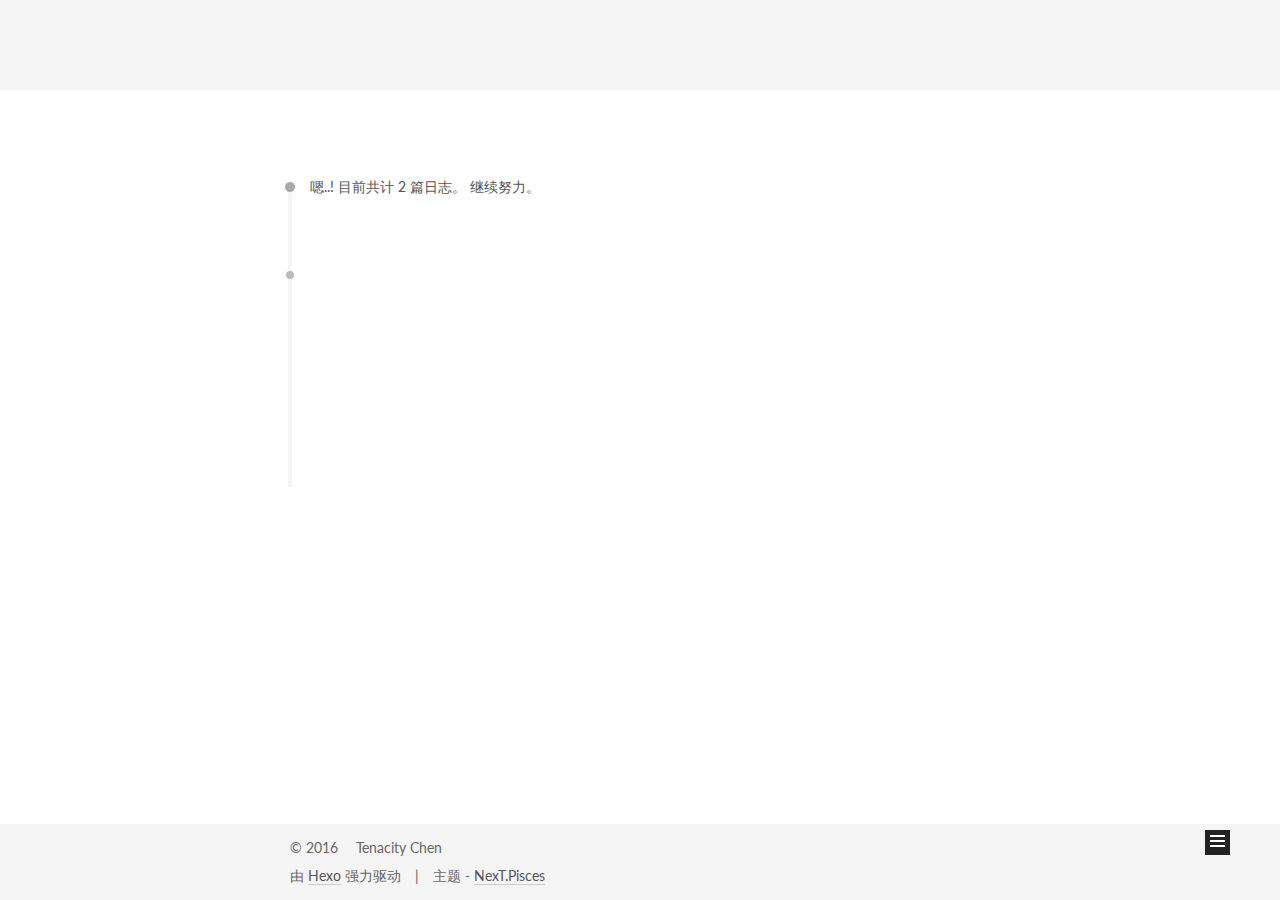
==== commit 88539f8f: "Site updated: 2016-04-20 13:43:33" ====
--- a/archives/index.html
+++ b/archives/index.html
@@ -5,7 +5,7 @@
   
 
 
-<html class="theme-next mist use-motion">
+<html class="theme-next pisces use-motion">
 <head>
   <meta charset="UTF-8"/>
 <meta http-equiv="X-UA-Compatible" content="IE=edge,chrome=1" />
@@ -64,7 +64,7 @@
 <link href="/css/main.css?v=5.0.1" rel="stylesheet" type="text/css" />
 
 
-  <meta name="keywords" content="Hexo, NexT" />
+  <meta name="keywords" content="时刻准备着，迎接生活中随时而来的挑战。" />
 
 
 
@@ -80,22 +80,22 @@
 
 
 
-<meta name="description">
+<meta name="description" content="时刻准备着，迎接生活中随时而来的挑战。">
 <meta property="og:type" content="website">
 <meta property="og:title" content="Tenacity的空间">
 <meta property="og:url" content="http://yoursite.com/archives/index.html">
 <meta property="og:site_name" content="Tenacity的空间">
-<meta property="og:description">
+<meta property="og:description" content="时刻准备着，迎接生活中随时而来的挑战。">
 <meta name="twitter:card" content="summary">
 <meta name="twitter:title" content="Tenacity的空间">
-<meta name="twitter:description">
+<meta name="twitter:description" content="时刻准备着，迎接生活中随时而来的挑战。">
 
 
 
 <script type="text/javascript" id="hexo.configuration">
   var NexT = window.NexT || {};
   var CONFIG = {
-    scheme: 'Mist',
+    scheme: 'Pisces',
     sidebar: {"position":"left","display":"post"},
     fancybox: true,
     motion: true,
@@ -332,10 +332,10 @@
       <section class="site-overview sidebar-panel  sidebar-panel-active ">
         <div class="site-author motion-element" itemprop="author" itemscope itemtype="http://schema.org/Person">
           <img class="site-author-image" itemprop="image"
-               src="/images/default_avatar.jpg"
+               src="/uploads/me.jpg"
                alt="Tenacity Chen" />
           <p class="site-author-name" itemprop="name">Tenacity Chen</p>
-          <p class="site-description motion-element" itemprop="description"></p>
+          <p class="site-description motion-element" itemprop="description">时刻准备着，迎接生活中随时而来的挑战。</p>
         </div>
         <nav class="site-state motion-element">
           <div class="site-state-item site-state-posts">
@@ -394,7 +394,7 @@
 <div class="theme-info">
   主题 -
   <a class="theme-link" href="https://github.com/iissnan/hexo-theme-next">
-    NexT.Mist
+    NexT.Pisces
   </a>
 </div>
 
@@ -460,6 +460,13 @@
   
   
 
+
+  <script type="text/javascript" src="/js/src/affix.js?v=5.0.1"></script>
+
+  <script type="text/javascript" src="/js/src/schemes/pisces.js?v=5.0.1"></script>
+
+
+
   
   
     <script type="text/javascript" id="motion.page.archive">
--- a/css/main.css
+++ b/css/main.css
@@ -1534,7 +1534,7 @@
   width: 4px;
   height: 4px;
   border-radius: 50%;
-  background: #c891f7;
+  background: #f4ff5e;
 }
 .links-of-blogroll {
   font-size: 13px;
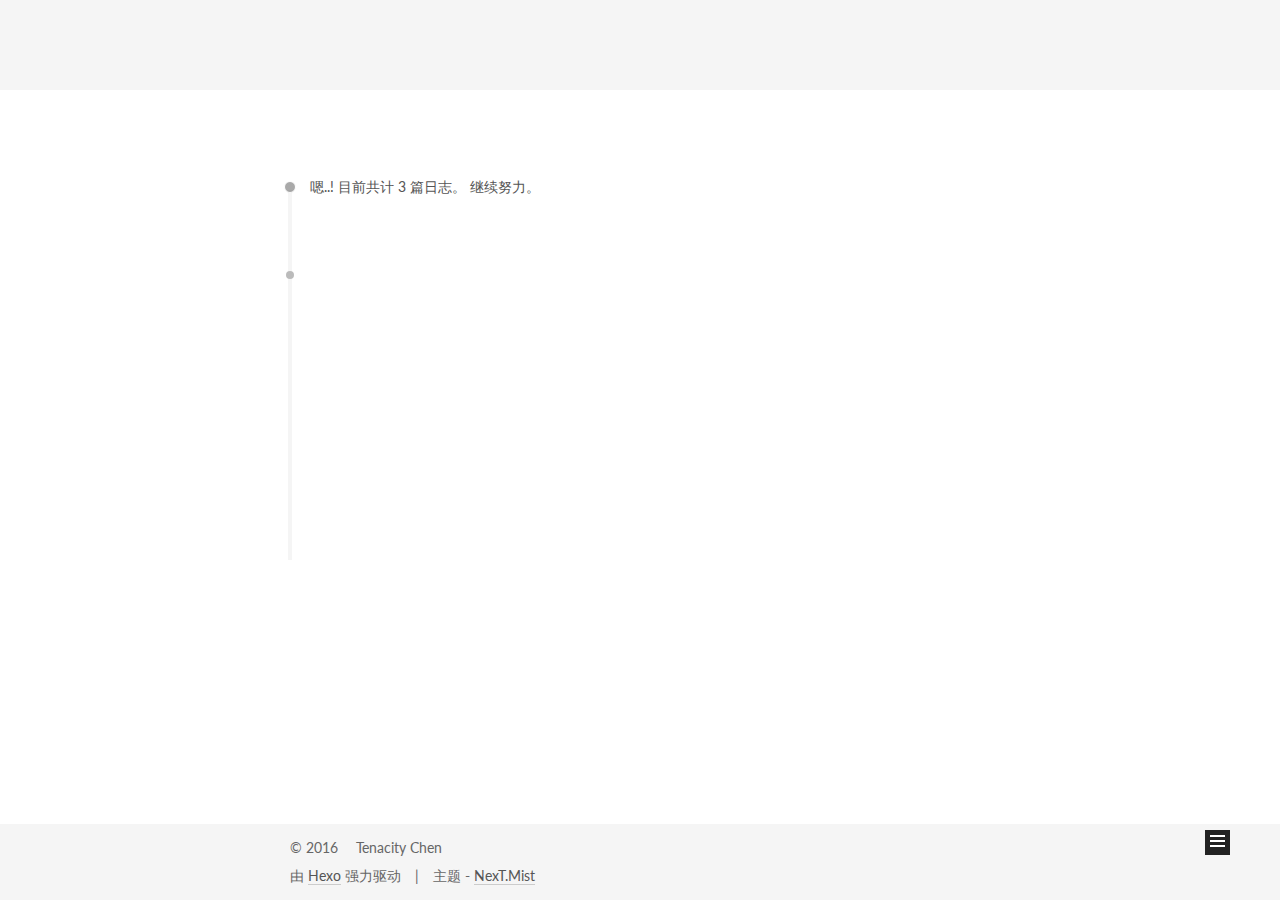
==== commit f083ec81: "Site updated: 2016-04-26 20:04:17" ====
--- a/archives/index.html
+++ b/archives/index.html
@@ -5,7 +5,7 @@
   
 
 
-<html class="theme-next pisces use-motion">
+<html class="theme-next mist use-motion">
 <head>
   <meta charset="UTF-8"/>
 <meta http-equiv="X-UA-Compatible" content="IE=edge,chrome=1" />
@@ -64,7 +64,7 @@
 <link href="/css/main.css?v=5.0.1" rel="stylesheet" type="text/css" />
 
 
-  <meta name="keywords" content="时刻准备着，迎接生活中随时而来的挑战。" />
+  <meta name="keywords" content="Hexo, NexT" />
 
 
 
@@ -95,7 +95,7 @@
 <script type="text/javascript" id="hexo.configuration">
   var NexT = window.NexT || {};
   var CONFIG = {
-    scheme: 'Pisces',
+    scheme: 'Mist',
     sidebar: {"position":"left","display":"post"},
     fancybox: true,
     motion: true,
@@ -141,7 +141,7 @@
       <span class="logo-line-after"><i></i></span>
     </a>
   </div>
-  <p class="site-subtitle">时刻准备着，迎接生活中随时而来的挑战。</p>
+  <p class="site-subtitle"></p>
 </div>
 
 <div class="site-nav-toggle">
@@ -214,7 +214,7 @@
       
         
       
-      嗯..! 目前共计 2 篇日志。 继续努力。
+      嗯..! 目前共计 3 篇日志。 继续努力。
     </span>
 
     
@@ -238,9 +238,46 @@
 
       <h1 class="post-title">
         
+            <a class="post-title-link" href="/2016/04/26/腾讯课堂与网易云课堂的竞品分析/" itemprop="url">
+              
+                <span itemprop="name">腾讯课堂与网易云课堂的竞品分析</span>
+              
+            </a>
+        
+      </h1>
+
+      <div class="post-meta">
+        <time class="post-time" itemprop="dateCreated"
+              datetime="2016-04-26T19:30:02+08:00"
+              content="2016-04-26" >
+          04-26
+        </time>
+      </div>
+
+    </header>
+  </article>
+
+
+
+    
+
+      
+      
+      
+
+      
+      
+
+      
+
+  <article class="post post-type-normal" itemscope itemtype="http://schema.org/Article">
+    <header class="post-header">
+
+      <h1 class="post-title">
+        
             <a class="post-title-link" href="/2016/04/20/First/" itemprop="url">
               
-                <span itemprop="name">First</span>
+                <span itemprop="name">About me</span>
               
             </a>
         
@@ -340,7 +377,7 @@
         <nav class="site-state motion-element">
           <div class="site-state-item site-state-posts">
             <a href="/archives">
-              <span class="site-state-item-count">2</span>
+              <span class="site-state-item-count">3</span>
               <span class="site-state-item-name">日志</span>
             </a>
           </div>
@@ -394,7 +431,7 @@
 <div class="theme-info">
   主题 -
   <a class="theme-link" href="https://github.com/iissnan/hexo-theme-next">
-    NexT.Pisces
+    NexT.Mist
   </a>
 </div>
 
@@ -460,13 +497,6 @@
   
   
 
-
-  <script type="text/javascript" src="/js/src/affix.js?v=5.0.1"></script>
-
-  <script type="text/javascript" src="/js/src/schemes/pisces.js?v=5.0.1"></script>
-
-
-
   
   
     <script type="text/javascript" id="motion.page.archive">
--- a/css/main.css
+++ b/css/main.css
@@ -1534,7 +1534,7 @@
   width: 4px;
   height: 4px;
   border-radius: 50%;
-  background: #f4ff5e;
+  background: #fff;
 }
 .links-of-blogroll {
   font-size: 13px;
